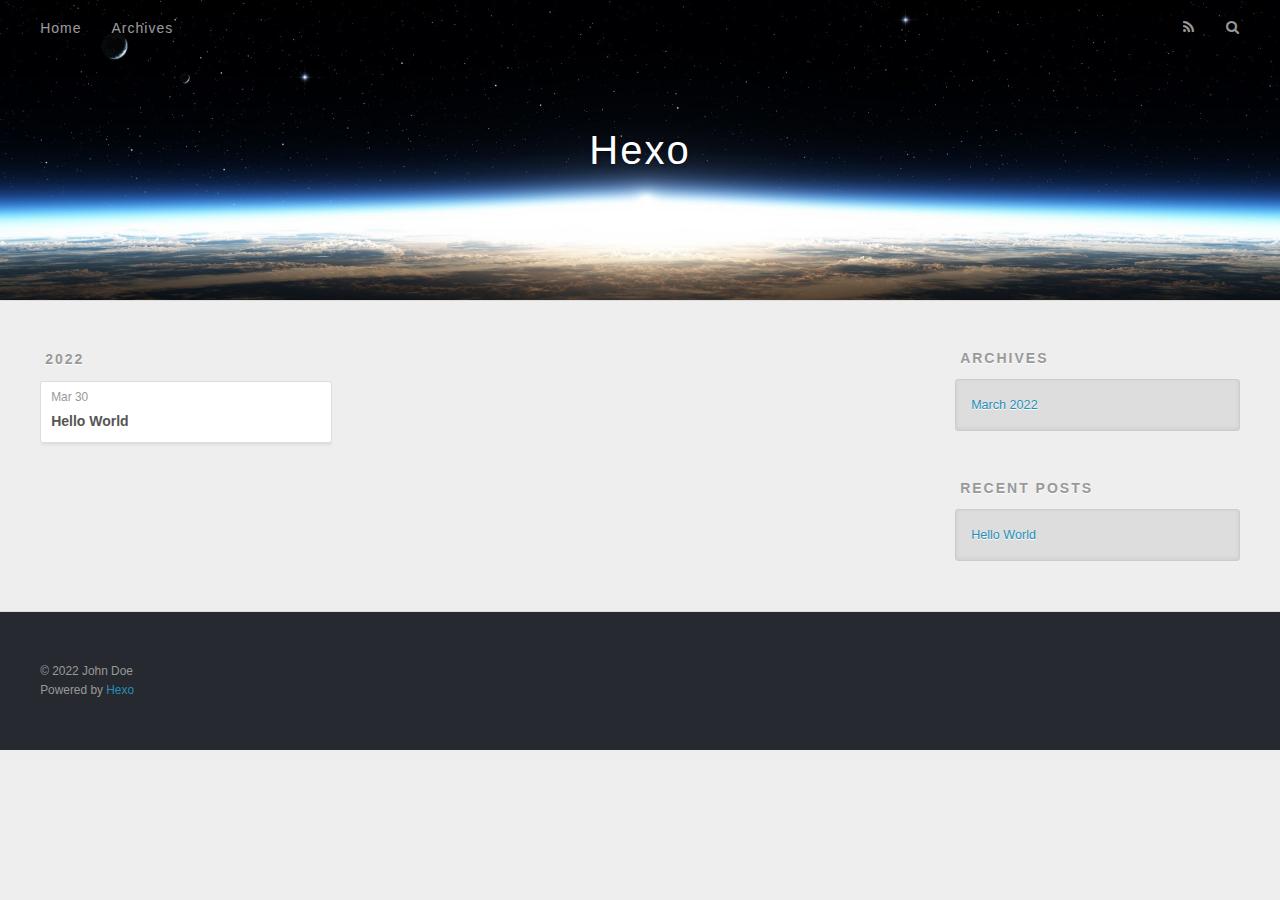
==== archives/index.html @ 767d9e7e "Site updated: 2022-03-30 12:30:06" ====
<!DOCTYPE html>
<html>
<head>
  <meta charset="utf-8">
  

  
  <title>Archives | Hexo</title>
  <meta name="viewport" content="width=device-width, initial-scale=1, maximum-scale=1">
  <meta property="og:type" content="website">
<meta property="og:title" content="Hexo">
<meta property="og:url" content="http://example.com/archives/index.html">
<meta property="og:site_name" content="Hexo">
<meta property="og:locale" content="en_US">
<meta property="article:author" content="John Doe">
<meta name="twitter:card" content="summary">
  
    <link rel="alternate" href="/atom.xml" title="Hexo" type="application/atom+xml">
  
  
    <link rel="icon" href="/favicon.png">
  
  
    <link href="//fonts.googleapis.com/css?family=Source+Code+Pro" rel="stylesheet" type="text/css">
  
  
<link rel="stylesheet" href="/css/style.css">

<meta name="generator" content="Hexo 5.4.1"></head>

<body>
  <div id="container">
    <div id="wrap">
      <header id="header">
  <div id="banner"></div>
  <div id="header-outer" class="outer">
    <div id="header-title" class="inner">
      <h1 id="logo-wrap">
        <a href="/" id="logo">Hexo</a>
      </h1>
      
    </div>
    <div id="header-inner" class="inner">
      <nav id="main-nav">
        <a id="main-nav-toggle" class="nav-icon"></a>
        
          <a class="main-nav-link" href="/">Home</a>
        
          <a class="main-nav-link" href="/archives">Archives</a>
        
      </nav>
      <nav id="sub-nav">
        
          <a id="nav-rss-link" class="nav-icon" href="/atom.xml" title="RSS Feed"></a>
        
        <a id="nav-search-btn" class="nav-icon" title="Search"></a>
      </nav>
      <div id="search-form-wrap">
        <form action="//google.com/search" method="get" accept-charset="UTF-8" class="search-form"><input type="search" name="q" class="search-form-input" placeholder="Search"><button type="submit" class="search-form-submit">&#xF002;</button><input type="hidden" name="sitesearch" value="http://example.com"></form>
      </div>
    </div>
  </div>
</header>
      <div class="outer">
        <section id="main">
  
  
    
    
      
      
      <section class="archives-wrap">
        <div class="archive-year-wrap">
          <a href="/archives/2022" class="archive-year">2022</a>
        </div>
        <div class="archives">
    
    <article class="archive-article archive-type-post">
  <div class="archive-article-inner">
    <header class="archive-article-header">
      <a href="/2022/03/30/hello-world/" class="archive-article-date">
  <time datetime="2022-03-30T04:24:34.563Z" itemprop="datePublished">Mar 30</time>
</a>
      
  
    <h1 itemprop="name">
      <a class="archive-article-title" href="/2022/03/30/hello-world/">Hello World</a>
    </h1>
  

    </header>
  </div>
</article>
  
  
    </div></section>
  


</section>
        
          <aside id="sidebar">
  
    

  
    

  
    
  
    
  <div class="widget-wrap">
    <h3 class="widget-title">Archives</h3>
    <div class="widget">
      <ul class="archive-list"><li class="archive-list-item"><a class="archive-list-link" href="/archives/2022/03/">March 2022</a></li></ul>
    </div>
  </div>


  
    
  <div class="widget-wrap">
    <h3 class="widget-title">Recent Posts</h3>
    <div class="widget">
      <ul>
        
          <li>
            <a href="/2022/03/30/hello-world/">Hello World</a>
          </li>
        
      </ul>
    </div>
  </div>

  
</aside>
        
      </div>
      <footer id="footer">
  
  <div class="outer">
    <div id="footer-info" class="inner">
      &copy; 2022 John Doe<br>
      Powered by <a href="http://hexo.io/" target="_blank">Hexo</a>
    </div>
  </div>
</footer>
    </div>
    <nav id="mobile-nav">
  
    <a href="/" class="mobile-nav-link">Home</a>
  
    <a href="/archives" class="mobile-nav-link">Archives</a>
  
</nav>
    

<script src="//ajax.googleapis.com/ajax/libs/jquery/2.0.3/jquery.min.js"></script>


  
<link rel="stylesheet" href="/fancybox/jquery.fancybox.css">

  
<script src="/fancybox/jquery.fancybox.pack.js"></script>




<script src="/js/script.js"></script>




  </div>
</body>
</html>
---- css/style.css ----
body {
  width: 100%;
}
body:before,
body:after {
  content: "";
  display: table;
}
body:after {
  clear: both;
}
html,
body,
div,
span,
applet,
object,
iframe,
h1,
h2,
h3,
h4,
h5,
h6,
p,
blockquote,
pre,
a,
abbr,
acronym,
address,
big,
cite,
code,
del,
dfn,
em,
img,
ins,
kbd,
q,
s,
samp,
small,
strike,
strong,
sub,
sup,
tt,
var,
dl,
dt,
dd,
ol,
ul,
li,
fieldset,
form,
label,
legend,
table,
caption,
tbody,
tfoot,
thead,
tr,
th,
td {
  margin: 0;
  padding: 0;
  border: 0;
  outline: 0;
  font-weight: inherit;
  font-style: inherit;
  font-family: inherit;
  font-size: 100%;
  vertical-align: baseline;
}
body {
  line-height: 1;
  color: #000;
  background: #fff;
}
ol,
ul {
  list-style: none;
}
table {
  border-collapse: separate;
  border-spacing: 0;
  vertical-align: middle;
}
caption,
th,
td {
  text-align: left;
  font-weight: normal;
  vertical-align: middle;
}
a img {
  border: none;
}
input,
button {
  margin: 0;
  padding: 0;
}
input::-moz-focus-inner,
button::-moz-focus-inner {
  border: 0;
  padding: 0;
}
@font-face {
  font-family: FontAwesome;
  font-style: normal;
  font-weight: normal;
  src: url("fonts/fontawesome-webfont.eot?v=#4.0.3");
  src: url("fonts/fontawesome-webfont.eot?#iefix&v=#4.0.3") format("embedded-opentype"), url("fonts/fontawesome-webfont.woff?v=#4.0.3") format("woff"), url("fonts/fontawesome-webfont.ttf?v=#4.0.3") format("truetype"), url("fonts/fontawesome-webfont.svg#fontawesomeregular?v=#4.0.3") format("svg");
}
html,
body,
#container {
  height: 100%;
}
body {
  background: #eee;
  font: 14px -apple-system, BlinkMacSystemFont, "Segoe UI", "Roboto", "Oxygen", "Ubuntu", "Cantarell", "Fira Sans", "Droid Sans", "Helvetica Neue", sans-serif;
  -webkit-text-size-adjust: 100%;
}
.outer {
  max-width: 1220px;
  margin: 0 auto;
  padding: 0 20px;
}
.outer:before,
.outer:after {
  content: "";
  display: table;
}
.outer:after {
  clear: both;
}
.inner {
  display: inline;
  float: left;
  width: 98.33333333333333%;
  margin: 0 0.833333333333333%;
}
.left,
.alignleft {
  float: left;
}
.right,
.alignright {
  float: right;
}
.clear {
  clear: both;
}
#container {
  position: relative;
}
.mobile-nav-on {
  overflow: hidden;
}
#wrap {
  height: 100%;
  width: 100%;
  position: absolute;
  top: 0;
  left: 0;
  -webkit-transition: 0.2s ease-out;
  -moz-transition: 0.2s ease-out;
  -ms-transition: 0.2s ease-out;
  transition: 0.2s ease-out;
  z-index: 1;
  background: #eee;
}
.mobile-nav-on #wrap {
  left: 280px;
}
@media screen and (min-width: 768px) {
  #main {
    display: inline;
    float: left;
    width: 73.33333333333333%;
    margin: 0 0.833333333333333%;
  }
}
.article-date,
.article-category-link,
.archive-year,
.widget-title {
  text-decoration: none;
  text-transform: uppercase;
  letter-spacing: 2px;
  color: #999;
  margin-bottom: 1em;
  margin-left: 5px;
  line-height: 1em;
  text-shadow: 0 1px #fff;
  font-weight: bold;
}
.article-inner,
.archive-article-inner {
  background: #fff;
  -webkit-box-shadow: 1px 2px 3px #ddd;
  box-shadow: 1px 2px 3px #ddd;
  border: 1px solid #ddd;
  border-radius: 3px;
}
.article-entry h1,
.widget h1 {
  font-size: 2em;
}
.article-entry h2,
.widget h2 {
  font-size: 1.5em;
}
.article-entry h3,
.widget h3 {
  font-size: 1.3em;
}
.article-entry h4,
.widget h4 {
  font-size: 1.2em;
}
.article-entry h5,
.widget h5 {
  font-size: 1em;
}
.article-entry h6,
.widget h6 {
  font-size: 1em;
  color: #999;
}
.article-entry hr,
.widget hr {
  border: 1px dashed #ddd;
}
.article-entry strong,
.widget strong {
  font-weight: bold;
}
.article-entry em,
.widget em,
.article-entry cite,
.widget cite {
  font-style: italic;
}
.article-entry sup,
.widget sup,
.article-entry sub,
.widget sub {
  font-size: 0.75em;
  line-height: 0;
  position: relative;
  vertical-align: baseline;
}
.article-entry sup,
.widget sup {
  top: -0.5em;
}
.article-entry sub,
.widget sub {
  bottom: -0.2em;
}
.article-entry small,
.widget small {
  font-size: 0.85em;
}
.article-entry acronym,
.widget acronym,
.article-entry abbr,
.widget abbr {
  border-bottom: 1px dotted;
}
.article-entry ul,
.widget ul,
.article-entry ol,
.widget ol,
.article-entry dl,
.widget dl {
  margin: 0 20px;
  line-height: 1.6em;
}
.article-entry ul ul,
.widget ul ul,
.article-entry ol ul,
.widget ol ul,
.article-entry ul ol,
.widget ul ol,
.article-entry ol ol,
.widget ol ol {
  margin-top: 0;
  margin-bottom: 0;
}
.article-entry ul,
.widget ul {
  list-style: disc;
}
.article-entry ol,
.widget ol {
  list-style: decimal;
}
.article-entry dt,
.widget dt {
  font-weight: bold;
}
#header {
  height: 300px;
  position: relative;
  border-bottom: 1px solid #ddd;
}
#header:before,
#header:after {
  content: "";
  position: absolute;
  left: 0;
  right: 0;
  height: 40px;
}
#header:before {
  top: 0;
  background: -webkit-linear-gradient(rgba(0,0,0,0.2), transparent);
  background: -moz-linear-gradient(rgba(0,0,0,0.2), transparent);
  background: -ms-linear-gradient(rgba(0,0,0,0.2), transparent);
  background: linear-gradient(rgba(0,0,0,0.2), transparent);
}
#header:after {
  bottom: 0;
  background: -webkit-linear-gradient(transparent, rgba(0,0,0,0.2));
  background: -moz-linear-gradient(transparent, rgba(0,0,0,0.2));
  background: -ms-linear-gradient(transparent, rgba(0,0,0,0.2));
  background: linear-gradient(transparent, rgba(0,0,0,0.2));
}
#header-outer {
  height: 100%;
  position: relative;
}
#header-inner {
  position: relative;
  overflow: hidden;
}
#banner {
  position: absolute;
  top: 0;
  left: 0;
  width: 100%;
  height: 100%;
  background: url("images/banner.jpg") center #000;
  -webkit-background-size: cover;
  -moz-background-size: cover;
  background-size: cover;
  z-index: -1;
}
#header-title {
  text-align: center;
  height: 40px;
  position: absolute;
  top: 50%;
  left: 0;
  margin-top: -20px;
}
#logo,
#subtitle {
  text-decoration: none;
  color: #fff;
  font-weight: 300;
  text-shadow: 0 1px 4px rgba(0,0,0,0.3);
}
#logo {
  font-size: 40px;
  line-height: 40px;
  letter-spacing: 2px;
}
#subtitle {
  font-size: 16px;
  line-height: 16px;
  letter-spacing: 1px;
}
#subtitle-wrap {
  margin-top: 16px;
}
#main-nav {
  float: left;
  margin-left: -15px;
}
.nav-icon,
.main-nav-link {
  float: left;
  color: #fff;
  opacity: 0.6;
  text-decoration: none;
  text-shadow: 0 1px rgba(0,0,0,0.2);
  -webkit-transition: opacity 0.2s;
  -moz-transition: opacity 0.2s;
  -ms-transition: opacity 0.2s;
  transition: opacity 0.2s;
  display: block;
  padding: 20px 15px;
}
.nav-icon:hover,
.main-nav-link:hover {
  opacity: 1;
}
.nav-icon {
  font-family: FontAwesome;
  text-align: center;
  font-size: 14px;
  width: 14px;
  height: 14px;
  padding: 20px 15px;
  position: relative;
  cursor: pointer;
}
.main-nav-link {
  font-weight: 300;
  letter-spacing: 1px;
}
@media screen and (max-width: 479px) {
  .main-nav-link {
    display: none;
  }
}
#main-nav-toggle {
  display: none;
}
#main-nav-toggle:before {
  content: "\f0c9";
}
@media screen and (max-width: 479px) {
  #main-nav-toggle {
    display: block;
  }
}
#sub-nav {
  float: right;
  margin-right: -15px;
}
#nav-rss-link:before {
  content: "\f09e";
}
#nav-search-btn:before {
  content: "\f002";
}
#search-form-wrap {
  position: absolute;
  top: 15px;
  width: 150px;
  height: 30px;
  right: -150px;
  opacity: 0;
  -webkit-transition: 0.2s ease-out;
  -moz-transition: 0.2s ease-out;
  -ms-transition: 0.2s ease-out;
  transition: 0.2s ease-out;
}
#search-form-wrap.on {
  opacity: 1;
  right: 0;
}
@media screen and (max-width: 479px) {
  #search-form-wrap {
    width: 100%;
    right: -100%;
  }
}
.search-form {
  position: absolute;
  top: 0;
  left: 0;
  right: 0;
  background: #fff;
  padding: 5px 15px;
  border-radius: 15px;
  -webkit-box-shadow: 0 0 10px rgba(0,0,0,0.3);
  box-shadow: 0 0 10px rgba(0,0,0,0.3);
}
.search-form-input {
  border: none;
  background: none;
  color: #555;
  width: 100%;
  font: 13px -apple-system, BlinkMacSystemFont, "Segoe UI", "Roboto", "Oxygen", "Ubuntu", "Cantarell", "Fira Sans", "Droid Sans", "Helvetica Neue", sans-serif;
  outline: none;
}
.search-form-input::-webkit-search-results-decoration,
.search-form-input::-webkit-search-cancel-button {
  -webkit-appearance: none;
}
.search-form-submit {
  position: absolute;
  top: 50%;
  right: 10px;
  margin-top: -7px;
  font: 13px FontAwesome;
  border: none;
  background: none;
  color: #bbb;
  cursor: pointer;
}
.search-form-submit:hover,
.search-form-submit:focus {
  color: #777;
}
.article {
  margin: 50px 0;
}
.article-inner {
  overflow: hidden;
}
.article-meta:before,
.article-meta:after {
  content: "";
  display: table;
}
.article-meta:after {
  clear: both;
}
.article-date {
  float: left;
}
.article-category {
  float: left;
  line-height: 1em;
  color: #ccc;
  text-shadow: 0 1px #fff;
  margin-left: 8px;
}
.article-category:before {
  content: "\2022";
}
.article-category-link {
  margin: 0 12px 1em;
}
.article-header {
  padding: 20px 20px 0;
}
.article-title {
  text-decoration: none;
  font-size: 2em;
  font-weight: bold;
  color: #555;
  line-height: 1.1em;
  -webkit-transition: color 0.2s;
  -moz-transition: color 0.2s;
  -ms-transition: color 0.2s;
  transition: color 0.2s;
}
a.article-title:hover {
  color: #258fb8;
}
.article-entry {
  color: #555;
  padding: 0 20px;
}
.article-entry:before,
.article-entry:after {
  content: "";
  display: table;
}
.article-entry:after {
  clear: both;
}
.article-entry p,
.article-entry table {
  line-height: 1.6em;
  margin: 1.6em 0;
}
.article-entry h1,
.article-entry h2,
.article-entry h3,
.article-entry h4,
.article-entry h5,
.article-entry h6 {
  font-weight: bold;
}
.article-entry h1,
.article-entry h2,
.article-entry h3,
.article-entry h4,
.article-entry h5,
.article-entry h6 {
  line-height: 1.1em;
  margin: 1.1em 0;
}
.article-entry a {
  color: #258fb8;
  text-decoration: none;
}
.article-entry a:hover {
  text-decoration: underline;
}
.article-entry ul,
.article-entry ol,
.article-entry dl {
  margin-top: 1.6em;
  margin-bottom: 1.6em;
}
.article-entry img,
.article-entry video {
  max-width: 100%;
  height: auto;
  display: block;
  margin: auto;
}
.article-entry iframe {
  border: none;
}
.article-entry table {
  width: 100%;
  border-collapse: collapse;
  border-spacing: 0;
}
.article-entry th {
  font-weight: bold;
  border-bottom: 3px solid #ddd;
  padding-bottom: 0.5em;
}
.article-entry td {
  border-bottom: 1px solid #ddd;
  padding: 10px 0;
}
.article-entry blockquote {
  font-family: Georgia, "Times New Roman", serif;
  font-size: 1.4em;
  margin: 1.6em 20px;
  text-align: center;
}
.article-entry blockquote footer {
  font-size: 14px;
  margin: 1.6em 0;
  font-family: -apple-system, BlinkMacSystemFont, "Segoe UI", "Roboto", "Oxygen", "Ubuntu", "Cantarell", "Fira Sans", "Droid Sans", "Helvetica Neue", sans-serif;
}
.article-entry blockquote footer cite:before {
  content: "—";
  padding: 0 0.5em;
}
.article-entry .pullquote {
  text-align: left;
  width: 45%;
  margin: 0;
}
.article-entry .pullquote.left {
  margin-left: 0.5em;
  margin-right: 1em;
}
.article-entry .pullquote.right {
  margin-right: 0.5em;
  margin-left: 1em;
}
.article-entry .caption {
  color: #999;
  display: block;
  font-size: 0.9em;
  margin-top: 0.5em;
  position: relative;
  text-align: center;
}
.article-entry .video-container {
  position: relative;
  padding-top: 56.25%;
  height: 0;
  overflow: hidden;
}
.article-entry .video-container iframe,
.article-entry .video-container object,
.article-entry .video-container embed {
  position: absolute;
  top: 0;
  left: 0;
  width: 100%;
  height: 100%;
  margin-top: 0;
}
.article-more-link a {
  display: inline-block;
  line-height: 1em;
  padding: 6px 15px;
  border-radius: 15px;
  background: #eee;
  color: #999;
  text-shadow: 0 1px #fff;
  text-decoration: none;
}
.article-more-link a:hover {
  background: #258fb8;
  color: #fff;
  text-decoration: none;
  text-shadow: 0 1px #1e7293;
}
.article-footer {
  font-size: 0.85em;
  line-height: 1.6em;
  border-top: 1px solid #ddd;
  padding-top: 1.6em;
  margin: 0 20px 20px;
}
.article-footer:before,
.article-footer:after {
  content: "";
  display: table;
}
.article-footer:after {
  clear: both;
}
.article-footer a {
  color: #999;
  text-decoration: none;
}
.article-footer a:hover {
  color: #555;
}
.article-tag-list-item {
  float: left;
  margin-right: 10px;
}
.article-tag-list-link:before {
  content: "#";
}
.article-comment-link {
  float: right;
}
.article-comment-link:before {
  content: "\f075";
  font-family: FontAwesome;
  padding-right: 8px;
}
.article-share-link {
  cursor: pointer;
  float: right;
  margin-left: 20px;
}
.article-share-link:before {
  content: "\f064";
  font-family: FontAwesome;
  padding-right: 6px;
}
#article-nav {
  position: relative;
}
#article-nav:before,
#article-nav:after {
  content: "";
  display: table;
}
#article-nav:after {
  clear: both;
}
@media screen and (min-width: 768px) {
  #article-nav {
    margin: 50px 0;
  }
  #article-nav:before {
    width: 8px;
    height: 8px;
    position: absolute;
    top: 50%;
    left: 50%;
    margin-top: -4px;
    margin-left: -4px;
    content: "";
    border-radius: 50%;
    background: #ddd;
    -webkit-box-shadow: 0 1px 2px #fff;
    box-shadow: 0 1px 2px #fff;
  }
}
.article-nav-link-wrap {
  text-decoration: none;
  text-shadow: 0 1px #fff;
  color: #999;
  -webkit-box-sizing: border-box;
  -moz-box-sizing: border-box;
  box-sizing: border-box;
  margin-top: 50px;
  text-align: center;
  display: block;
}
.article-nav-link-wrap:hover {
  color: #555;
}
@media screen and (min-width: 768px) {
  .article-nav-link-wrap {
    width: 50%;
    margin-top: 0;
  }
}
@media screen and (min-width: 768px) {
  #article-nav-newer {
    float: left;
    text-align: right;
    padding-right: 20px;
  }
}
@media screen and (min-width: 768px) {
  #article-nav-older {
    float: right;
    text-align: left;
    padding-left: 20px;
  }
}
.article-nav-caption {
  text-transform: uppercase;
  letter-spacing: 2px;
  color: #ddd;
  line-height: 1em;
  font-weight: bold;
}
#article-nav-newer .article-nav-caption {
  margin-right: -2px;
}
.article-nav-title {
  font-size: 0.85em;
  line-height: 1.6em;
  margin-top: 0.5em;
}
.article-share-box {
  position: absolute;
  display: none;
  background: #fff;
  -webkit-box-shadow: 1px 2px 10px rgba(0,0,0,0.2);
  box-shadow: 1px 2px 10px rgba(0,0,0,0.2);
  border-radius: 3px;
  margin-left: -145px;
  overflow: hidden;
  z-index: 1;
}
.article-share-box.on {
  display: block;
}
.article-share-input {
  width: 100%;
  background: none;
  -webkit-box-sizing: border-box;
  -moz-box-sizing: border-box;
  box-sizing: border-box;
  font: 14px -apple-system, BlinkMacSystemFont, "Segoe UI", "Roboto", "Oxygen", "Ubuntu", "Cantarell", "Fira Sans", "Droid Sans", "Helvetica Neue", sans-serif;
  padding: 0 15px;
  color: #555;
  outline: none;
  border: 1px solid #ddd;
  border-radius: 3px 3px 0 0;
  height: 36px;
  line-height: 36px;
}
.article-share-links {
  background: #eee;
}
.article-share-links:before,
.article-share-links:after {
  content: "";
  display: table;
}
.article-share-links:after {
  clear: both;
}
.article-share-twitter,
.article-share-facebook,
.article-share-pinterest,
.article-share-google {
  width: 50px;
  height: 36px;
  display: block;
  float: left;
  position: relative;
  color: #999;
  text-shadow: 0 1px #fff;
}
.article-share-twitter:before,
.article-share-facebook:before,
.article-share-pinterest:before,
.article-share-google:before {
  font-size: 20px;
  font-family: FontAwesome;
  width: 20px;
  height: 20px;
  position: absolute;
  top: 50%;
  left: 50%;
  margin-top: -10px;
  margin-left: -10px;
  text-align: center;
}
.article-share-twitter:hover,
.article-share-facebook:hover,
.article-share-pinterest:hover,
.article-share-google:hover {
  color: #fff;
}
.article-share-twitter:before {
  content: "\f099";
}
.article-share-twitter:hover {
  background: #00aced;
  text-shadow: 0 1px #008abe;
}
.article-share-facebook:before {
  content: "\f09a";
}
.article-share-facebook:hover {
  background: #3b5998;
  text-shadow: 0 1px #2f477a;
}
.article-share-pinterest:before {
  content: "\f0d2";
}
.article-share-pinterest:hover {
  background: #cb2027;
  text-shadow: 0 1px #a21a1f;
}
.article-share-google:before {
  content: "\f0d5";
}
.article-share-google:hover {
  background: #dd4b39;
  text-shadow: 0 1px #be3221;
}
.article-gallery {
  background: #000;
  position: relative;
}
.article-gallery-photos {
  position: relative;
  overflow: hidden;
}
.article-gallery-img {
  display: none;
  max-width: 100%;
}
.article-gallery-img:first-child {
  display: block;
}
.article-gallery-img.loaded {
  position: absolute;
  display: block;
}
.article-gallery-img img {
  display: block;
  max-width: 100%;
  margin: 0 auto;
}
#comments {
  background: #fff;
  -webkit-box-shadow: 1px 2px 3px #ddd;
  box-shadow: 1px 2px 3px #ddd;
  padding: 20px;
  border: 1px solid #ddd;
  border-radius: 3px;
  margin: 50px 0;
}
#comments a {
  color: #258fb8;
}
.archives-wrap {
  margin: 50px 0;
}
.archives:before,
.archives:after {
  content: "";
  display: table;
}
.archives:after {
  clear: both;
}
.archive-year-wrap {
  margin-bottom: 1em;
}
.archives {
  -webkit-column-gap: 10px;
  -moz-column-gap: 10px;
  column-gap: 10px;
}
@media screen and (min-width: 480px) and (max-width: 767px) {
  .archives {
    -webkit-column-count: 2;
    -moz-column-count: 2;
    column-count: 2;
  }
}
@media screen and (min-width: 768px) {
  .archives {
    -webkit-column-count: 3;
    -moz-column-count: 3;
    column-count: 3;
  }
}
.archive-article {
  -webkit-column-break-inside: avoid;
  page-break-inside: avoid;
  overflow: hidden;
  break-inside: avoid-column;
}
.archive-article-inner {
  padding: 10px;
  margin-bottom: 15px;
}
.archive-article-title {
  text-decoration: none;
  font-weight: bold;
  color: #555;
  -webkit-transition: color 0.2s;
  -moz-transition: color 0.2s;
  -ms-transition: color 0.2s;
  transition: color 0.2s;
  line-height: 1.6em;
}
.archive-article-title:hover {
  color: #258fb8;
}
.archive-article-footer {
  margin-top: 1em;
}
.archive-article-date {
  color: #999;
  text-decoration: none;
  font-size: 0.85em;
  line-height: 1em;
  margin-bottom: 0.5em;
  display: block;
}
#page-nav {
  margin: 50px auto;
  background: #fff;
  -webkit-box-shadow: 1px 2px 3px #ddd;
  box-shadow: 1px 2px 3px #ddd;
  border: 1px solid #ddd;
  border-radius: 3px;
  text-align: center;
  color: #999;
  overflow: hidden;
}
#page-nav:before,
#page-nav:after {
  content: "";
  display: table;
}
#page-nav:after {
  clear: both;
}
#page-nav a,
#page-nav span {
  padding: 10px 20px;
  line-height: 1;
  height: 2ex;
}
#page-nav a {
  color: #999;
  text-decoration: none;
}
#page-nav a:hover {
  background: #999;
  color: #fff;
}
#page-nav .prev {
  float: left;
}
#page-nav .next {
  float: right;
}
#page-nav .page-number {
  display: inline-block;
}
@media screen and (max-width: 479px) {
  #page-nav .page-number {
    display: none;
  }
}
#page-nav .current {
  color: #555;
  font-weight: bold;
}
#page-nav .space {
  color: #ddd;
}
#footer {
  background: #262a30;
  padding: 50px 0;
  border-top: 1px solid #ddd;
  color: #999;
}
#footer a {
  color: #258fb8;
  text-decoration: none;
}
#footer a:hover {
  text-decoration: underline;
}
#footer-info {
  line-height: 1.6em;
  font-size: 0.85em;
}
.article-entry pre,
.article-entry .highlight {
  background: #2d2d2d;
  margin: 0 -20px;
  padding: 15px 20px;
  border-style: solid;
  border-color: #ddd;
  border-width: 1px 0;
  overflow: auto;
  color: #ccc;
  line-height: 22.400000000000002px;
}
.article-entry .highlight .gutter pre,
.article-entry .gist .gist-file .gist-data .line-numbers {
  color: #666;
  font-size: 0.85em;
}
.article-entry pre,
.article-entry code {
  font-family: "Source Code Pro", Consolas, Monaco, Menlo, Consolas, monospace;
}
.article-entry code {
  background: #eee;
  text-shadow: 0 1px #fff;
  padding: 0 0.3em;
}
.article-entry pre code {
  background: none;
  text-shadow: none;
  padding: 0;
}
.article-entry .highlight pre {
  border: none;
  margin: 0;
  padding: 0;
}
.article-entry .highlight table {
  margin: 0;
  width: auto;
}
.article-entry .highlight td {
  border: none;
  padding: 0;
}
.article-entry .highlight figcaption {
  font-size: 0.85em;
  color: #999;
  line-height: 1em;
  margin-bottom: 1em;
}
.article-entry .highlight figcaption:before,
.article-entry .highlight figcaption:after {
  content: "";
  display: table;
}
.article-entry .highlight figcaption:after {
  clear: both;
}
.article-entry .highlight figcaption a {
  float: right;
}
.article-entry .highlight .gutter pre {
  text-align: right;
  padding-right: 20px;
}
.article-entry .highlight .line {
  height: 22.400000000000002px;
}
.article-entry .highlight .line.marked {
  background: #515151;
}
.article-entry .gist {
  margin: 0 -20px;
  border-style: solid;
  border-color: #ddd;
  border-width: 1px 0;
  background: #2d2d2d;
  padding: 15px 20px 15px 0;
}
.article-entry .gist .gist-file {
  border: none;
  font-family: "Source Code Pro", Consolas, Monaco, Menlo, Consolas, monospace;
  margin: 0;
}
.article-entry .gist .gist-file .gist-data {
  background: none;
  border: none;
}
.article-entry .gist .gist-file .gist-data .line-numbers {
  background: none;
  border: none;
  padding: 0 20px 0 0;
}
.article-entry .gist .gist-file .gist-data .line-data {
  padding: 0 !important;
}
.article-entry .gist .gist-file .highlight {
  margin: 0;
  padding: 0;
  border: none;
}
.article-entry .gist .gist-file .gist-meta {
  background: #2d2d2d;
  color: #999;
  font: 0.85em -apple-system, BlinkMacSystemFont, "Segoe UI", "Roboto", "Oxygen", "Ubuntu", "Cantarell", "Fira Sans", "Droid Sans", "Helvetica Neue", sans-serif;
  text-shadow: 0 0;
  padding: 0;
  margin-top: 1em;
  margin-left: 20px;
}
.article-entry .gist .gist-file .gist-meta a {
  color: #258fb8;
  font-weight: normal;
}
.article-entry .gist .gist-file .gist-meta a:hover {
  text-decoration: underline;
}
pre .comment,
pre .title {
  color: #999;
}
pre .variable,
pre .attribute,
pre .tag,
pre .regexp,
pre .ruby .constant,
pre .xml .tag .title,
pre .xml .pi,
pre .xml .doctype,
pre .html .doctype,
pre .css .id,
pre .css .class,
pre .css .pseudo {
  color: #f2777a;
}
pre .number,
pre .preprocessor,
pre .built_in,
pre .literal,
pre .params,
pre .constant {
  color: #f99157;
}
pre .class,
pre .ruby .class .title,
pre .css .rules .attribute {
  color: #9c9;
}
pre .string,
pre .value,
pre .inheritance,
pre .header,
pre .ruby .symbol,
pre .xml .cdata {
  color: #9c9;
}
pre .css .hexcolor {
  color: #6cc;
}
pre .function,
pre .python .decorator,
pre .python .title,
pre .ruby .function .title,
pre .ruby .title .keyword,
pre .perl .sub,
pre .javascript .title,
pre .coffeescript .title {
  color: #69c;
}
pre .keyword,
pre .javascript .function {
  color: #c9c;
}
@media screen and (max-width: 479px) {
  #mobile-nav {
    position: absolute;
    top: 0;
    left: 0;
    width: 280px;
    height: 100%;
    background: #191919;
    border-right: 1px solid #fff;
  }
}
@media screen and (max-width: 479px) {
  .mobile-nav-link {
    display: block;
    color: #999;
    text-decoration: none;
    padding: 15px 20px;
    font-weight: bold;
  }
  .mobile-nav-link:hover {
    color: #fff;
  }
}
@media screen and (min-width: 768px) {
  #sidebar {
    display: inline;
    float: left;
    width: 23.333333333333332%;
    margin: 0 0.833333333333333%;
  }
}
.widget-wrap {
  margin: 50px 0;
}
.widget {
  color: #777;
  text-shadow: 0 1px #fff;
  background: #ddd;
  -webkit-box-shadow: 0 -1px 4px #ccc inset;
  box-shadow: 0 -1px 4px #ccc inset;
  border: 1px solid #ccc;
  padding: 15px;
  border-radius: 3px;
}
.widget a {
  color: #258fb8;
  text-decoration: none;
}
.widget a:hover {
  text-decoration: underline;
}
.widget ul ul,
.widget ol ul,
.widget dl ul,
.widget ul ol,
.widget ol ol,
.widget dl ol,
.widget ul dl,
.widget ol dl,
.widget dl dl {
  margin-left: 15px;
  list-style: disc;
}
.widget {
  line-height: 1.6em;
  word-wrap: break-word;
  font-size: 0.9em;
}
.widget ul,
.widget ol {
  list-style: none;
  margin: 0;
}
.widget ul ul,
.widget ol ul,
.widget ul ol,
.widget ol ol {
  margin: 0 20px;
}
.widget ul ul,
.widget ol ul {
  list-style: disc;
}
.widget ul ol,
.widget ol ol {
  list-style: decimal;
}
.category-list-count,
.tag-list-count,
.archive-list-count {
  padding-left: 5px;
  color: #999;
  font-size: 0.85em;
}
.category-list-count:before,
.tag-list-count:before,
.archive-list-count:before {
  content: "(";
}
.category-list-count:after,
.tag-list-count:after,
.archive-list-count:after {
  content: ")";
}
.tagcloud a {
  margin-right: 5px;
  display: inline-block;
}
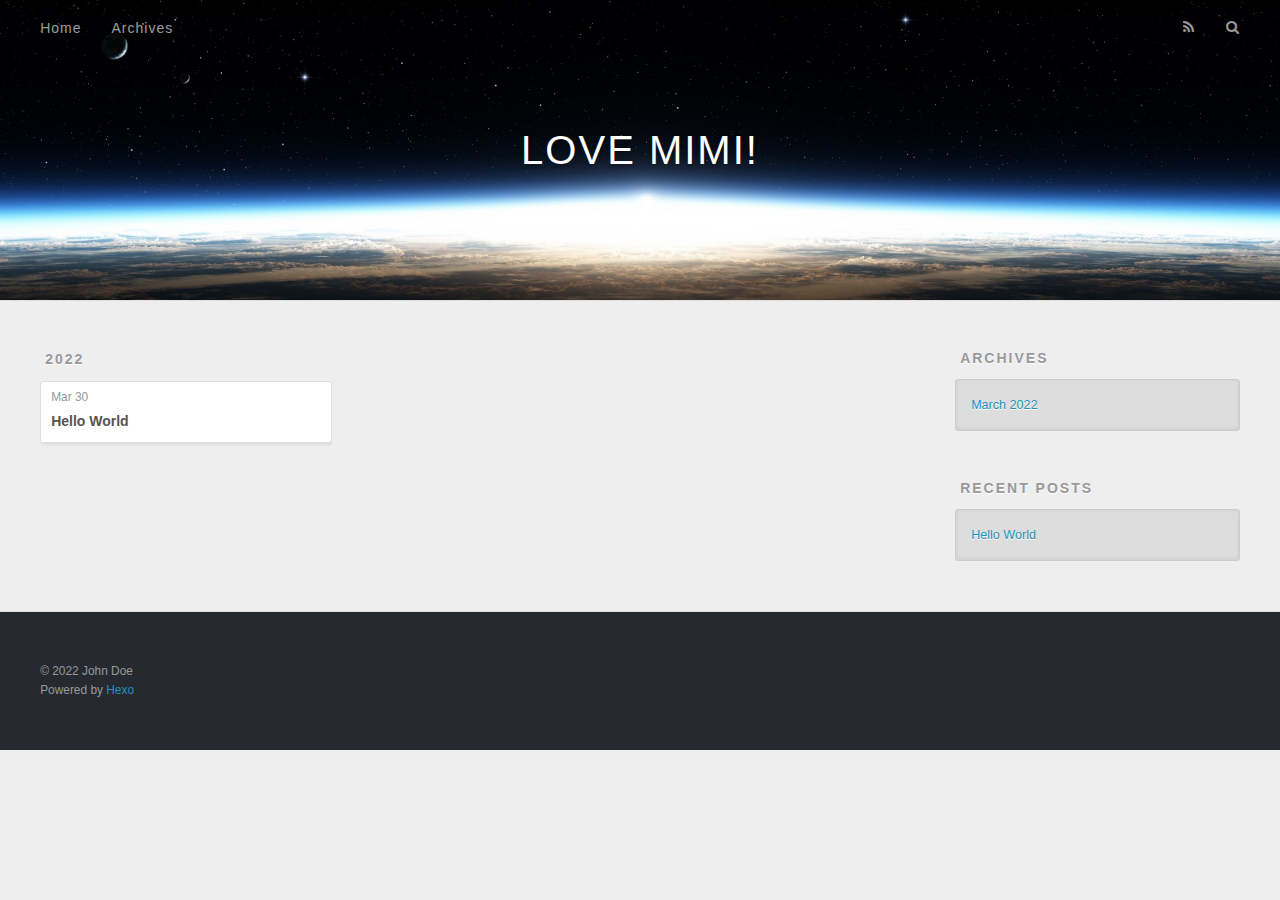
==== commit 42e53628: "Site updated: 2022-03-30 12:33:06" ====
--- a/archives/index.html
+++ b/archives/index.html
@@ -5,17 +5,17 @@
   
 
   
-  <title>Archives | Hexo</title>
+  <title>Archives | LOVE MIMI!</title>
   <meta name="viewport" content="width=device-width, initial-scale=1, maximum-scale=1">
   <meta property="og:type" content="website">
-<meta property="og:title" content="Hexo">
+<meta property="og:title" content="LOVE MIMI!">
 <meta property="og:url" content="http://example.com/archives/index.html">
-<meta property="og:site_name" content="Hexo">
+<meta property="og:site_name" content="LOVE MIMI!">
 <meta property="og:locale" content="en_US">
 <meta property="article:author" content="John Doe">
 <meta name="twitter:card" content="summary">
   
-    <link rel="alternate" href="/atom.xml" title="Hexo" type="application/atom+xml">
+    <link rel="alternate" href="/atom.xml" title="LOVE MIMI!" type="application/atom+xml">
   
   
     <link rel="icon" href="/favicon.png">
@@ -36,7 +36,7 @@
   <div id="header-outer" class="outer">
     <div id="header-title" class="inner">
       <h1 id="logo-wrap">
-        <a href="/" id="logo">Hexo</a>
+        <a href="/" id="logo">LOVE MIMI!</a>
       </h1>
       
     </div>
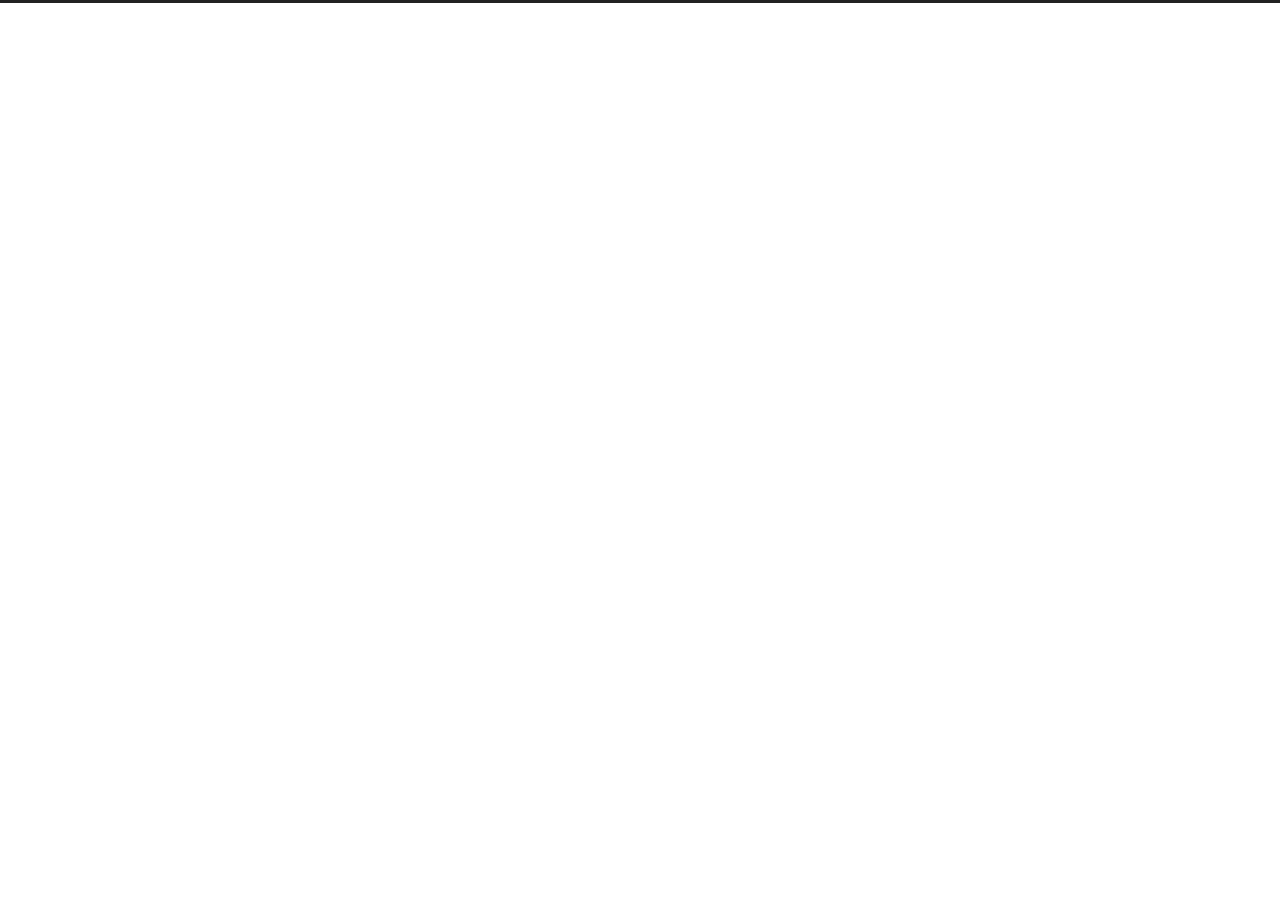
==== commit 71fcea72: "Site updated: 2022-04-01 10:16:51" ====
--- a/archives/index.html
+++ b/archives/index.html
@@ -1,178 +1,230 @@
 <!DOCTYPE html>
-<html>
+<html lang="en">
 <head>
-  <meta charset="utf-8">
-  
-
-  
-  <title>Archives | LOVE MIMI!</title>
-  <meta name="viewport" content="width=device-width, initial-scale=1, maximum-scale=1">
-  <meta property="og:type" content="website">
-<meta property="og:title" content="LOVE MIMI!">
+  <meta charset="UTF-8">
+<meta name="viewport" content="width=device-width">
+<meta name="theme-color" content="#222"><meta name="generator" content="Hexo 5.4.1">
+
+
+  <link rel="apple-touch-icon" sizes="180x180" href="/images/apple-touch-icon-next.png">
+  <link rel="icon" type="image/png" sizes="32x32" href="/images/favicon-32x32-next.png">
+  <link rel="icon" type="image/png" sizes="16x16" href="/images/favicon-16x16-next.png">
+  <link rel="mask-icon" href="/images/logo.svg" color="#222">
+
+<link rel="stylesheet" href="/css/main.css">
+
+
+
+<link rel="stylesheet" href="https://cdn.jsdelivr.net/npm/@fortawesome/fontawesome-free@6.0.0/css/all.min.css" integrity="sha256-jTIdiMuX/e3DGJUGwl3pKSxuc6YOuqtJYkM0bGQESA4=" crossorigin="anonymous">
+  <link rel="stylesheet" href="https://cdn.jsdelivr.net/npm/animate.css@3.1.1/animate.min.css" integrity="sha256-PR7ttpcvz8qrF57fur/yAx1qXMFJeJFiA6pSzWi0OIE=" crossorigin="anonymous">
+
+<script class="next-config" data-name="main" type="application/json">{"hostname":"example.com","root":"/","images":"/images","scheme":"Muse","darkmode":false,"version":"8.10.1","exturl":false,"sidebar":{"position":"left","display":"post","padding":18,"offset":12},"copycode":false,"bookmark":{"enable":false,"color":"#222","save":"auto"},"mediumzoom":false,"lazyload":false,"pangu":false,"comments":{"style":"tabs","active":null,"storage":true,"lazyload":false,"nav":null},"stickytabs":false,"motion":{"enable":true,"async":false,"transition":{"post_block":"fadeIn","post_header":"fadeInDown","post_body":"fadeInDown","coll_header":"fadeInLeft","sidebar":"fadeInUp"}},"prism":false,"i18n":{"placeholder":"Searching...","empty":"We didn't find any results for the search: ${query}","hits_time":"${hits} results found in ${time} ms","hits":"${hits} results found"}}</script><script src="/js/config.js"></script>
+
+    <meta property="og:type" content="website">
+<meta property="og:title" content="Introduction">
 <meta property="og:url" content="http://example.com/archives/index.html">
-<meta property="og:site_name" content="LOVE MIMI!">
+<meta property="og:site_name" content="Introduction">
 <meta property="og:locale" content="en_US">
-<meta property="article:author" content="John Doe">
+<meta property="article:author" content="Haonan An">
 <meta name="twitter:card" content="summary">
-  
-    <link rel="alternate" href="/atom.xml" title="LOVE MIMI!" type="application/atom+xml">
-  
-  
-    <link rel="icon" href="/favicon.png">
-  
-  
-    <link href="//fonts.googleapis.com/css?family=Source+Code+Pro" rel="stylesheet" type="text/css">
-  
-  
-<link rel="stylesheet" href="/css/style.css">
-
-<meta name="generator" content="Hexo 5.4.1"></head>
-
-<body>
-  <div id="container">
-    <div id="wrap">
-      <header id="header">
-  <div id="banner"></div>
-  <div id="header-outer" class="outer">
-    <div id="header-title" class="inner">
-      <h1 id="logo-wrap">
-        <a href="/" id="logo">LOVE MIMI!</a>
-      </h1>
+
+
+<link rel="canonical" href="http://example.com/archives/">
+
+
+
+<script class="next-config" data-name="page" type="application/json">{"sidebar":"","isHome":false,"isPost":false,"lang":"en","comments":"","permalink":"","path":"archives/index.html","title":""}</script>
+
+<script class="next-config" data-name="calendar" type="application/json">""</script>
+<title>Archive | Introduction</title>
+  
+
+
+
+
+
+  <noscript>
+    <link rel="stylesheet" href="/css/noscript.css">
+  </noscript>
+</head>
+
+<body itemscope itemtype="http://schema.org/WebPage" class="use-motion">
+  <div class="headband"></div>
+
+  <main class="main">
+    <header class="header" itemscope itemtype="http://schema.org/WPHeader">
+      <div class="header-inner"><div class="site-brand-container">
+  <div class="site-nav-toggle">
+    <div class="toggle" aria-label="Toggle navigation bar" role="button">
+    </div>
+  </div>
+
+  <div class="site-meta">
+
+    <a href="/" class="brand" rel="start">
+      <i class="logo-line"></i>
+      <h1 class="site-title">Introduction</h1>
+      <i class="logo-line"></i>
+    </a>
+  </div>
+
+  <div class="site-nav-right">
+    <div class="toggle popup-trigger">
+    </div>
+  </div>
+</div>
+
+
+
+
+
+
+
+</div>
+        
+  
+  <div class="toggle sidebar-toggle" role="button">
+    <span class="toggle-line"></span>
+    <span class="toggle-line"></span>
+    <span class="toggle-line"></span>
+  </div>
+
+  <aside class="sidebar">
+
+    <div class="sidebar-inner sidebar-overview-active">
+      <ul class="sidebar-nav">
+        <li class="sidebar-nav-toc">
+          Table of Contents
+        </li>
+        <li class="sidebar-nav-overview">
+          Overview
+        </li>
+      </ul>
+
+      <div class="sidebar-panel-container">
+        <!--noindex-->
+        <div class="post-toc-wrap sidebar-panel">
+        </div>
+        <!--/noindex-->
+
+        <div class="site-overview-wrap sidebar-panel">
+          <div class="site-author site-overview-item animated" itemprop="author" itemscope itemtype="http://schema.org/Person">
+  <p class="site-author-name" itemprop="name">Haonan An</p>
+  <div class="site-description" itemprop="description"></div>
+</div>
+<div class="site-state-wrap site-overview-item animated">
+  <nav class="site-state">
+      <div class="site-state-item site-state-posts">
+        <a href="/archives/">
+          <span class="site-state-item-count">1</span>
+          <span class="site-state-item-name">posts</span>
+        </a>
+      </div>
+  </nav>
+</div>
+
+
+
+        </div>
+      </div>
+    </div>
+  </aside>
+  <div class="sidebar-dimmer"></div>
+
+
+    </header>
+
+    
+  <div class="back-to-top" role="button" aria-label="Back to top">
+    <i class="fa fa-arrow-up"></i>
+    <span>0%</span>
+  </div>
+
+<noscript>
+  <div class="noscript-warning">Theme NexT works best with JavaScript enabled</div>
+</noscript>
+
+
+    <div class="main-inner archive posts-collapse">
+
+
+  
+  
+  
+  <div class="post-block">
+    <div class="post-content">
+      <div class="collection-title">
+        <span class="collection-header">Um..! 1 post. Keep on posting.</span>
+      </div>
+
       
-    </div>
-    <div id="header-inner" class="inner">
-      <nav id="main-nav">
-        <a id="main-nav-toggle" class="nav-icon"></a>
-        
-          <a class="main-nav-link" href="/">Home</a>
-        
-          <a class="main-nav-link" href="/archives">Archives</a>
-        
-      </nav>
-      <nav id="sub-nav">
-        
-          <a id="nav-rss-link" class="nav-icon" href="/atom.xml" title="RSS Feed"></a>
-        
-        <a id="nav-search-btn" class="nav-icon" title="Search"></a>
-      </nav>
-      <div id="search-form-wrap">
-        <form action="//google.com/search" method="get" accept-charset="UTF-8" class="search-form"><input type="search" name="q" class="search-form-input" placeholder="Search"><button type="submit" class="search-form-submit">&#xF002;</button><input type="hidden" name="sitesearch" value="http://example.com"></form>
-      </div>
-    </div>
-  </div>
-</header>
-      <div class="outer">
-        <section id="main">
-  
-  
-    
-    
+    <div class="collection-year">
+      <span class="collection-header">2022</span>
+    </div>
+
+  <article itemscope itemtype="http://schema.org/Article">
+    <header class="post-header">
+      <div class="post-meta-container">
+        <time itemprop="dateCreated"
+              datetime="2022-03-30T12:24:34+08:00"
+              content="2022-03-30">
+          03-30
+        </time>
+      </div>
+
+      <div class="post-title">
+          <a class="post-title-link" href="/2022/03/30/hello-world/" itemprop="url">
+            <span itemprop="name">Hello World</span>
+          </a>
+      </div>
+
       
-      
-      <section class="archives-wrap">
-        <div class="archive-year-wrap">
-          <a href="/archives/2022" class="archive-year">2022</a>
-        </div>
-        <div class="archives">
-    
-    <article class="archive-article archive-type-post">
-  <div class="archive-article-inner">
-    <header class="archive-article-header">
-      <a href="/2022/03/30/hello-world/" class="archive-article-date">
-  <time datetime="2022-03-30T04:24:34.563Z" itemprop="datePublished">Mar 30</time>
-</a>
-      
-  
-    <h1 itemprop="name">
-      <a class="archive-article-title" href="/2022/03/30/hello-world/">Hello World</a>
-    </h1>
-  
-
     </header>
-  </div>
-</article>
-  
-  
-    </div></section>
-  
-
-
-</section>
-        
-          <aside id="sidebar">
-  
-    
-
-  
-    
-
-  
-    
-  
-    
-  <div class="widget-wrap">
-    <h3 class="widget-title">Archives</h3>
-    <div class="widget">
-      <ul class="archive-list"><li class="archive-list-item"><a class="archive-list-link" href="/archives/2022/03/">March 2022</a></li></ul>
-    </div>
-  </div>
-
-
-  
-    
-  <div class="widget-wrap">
-    <h3 class="widget-title">Recent Posts</h3>
-    <div class="widget">
-      <ul>
-        
-          <li>
-            <a href="/2022/03/30/hello-world/">Hello World</a>
-          </li>
-        
-      </ul>
-    </div>
-  </div>
-
-  
-</aside>
-        
-      </div>
-      <footer id="footer">
-  
-  <div class="outer">
-    <div id="footer-info" class="inner">
-      &copy; 2022 John Doe<br>
-      Powered by <a href="http://hexo.io/" target="_blank">Hexo</a>
-    </div>
-  </div>
-</footer>
-    </div>
-    <nav id="mobile-nav">
-  
-    <a href="/" class="mobile-nav-link">Home</a>
-  
-    <a href="/archives" class="mobile-nav-link">Archives</a>
-  
-</nav>
-    
-
-<script src="//ajax.googleapis.com/ajax/libs/jquery/2.0.3/jquery.min.js"></script>
-
-
-  
-<link rel="stylesheet" href="/fancybox/jquery.fancybox.css">
-
-  
-<script src="/fancybox/jquery.fancybox.pack.js"></script>
-
-
-
-
-<script src="/js/script.js"></script>
-
-
-
-
-  </div>
+  </article>
+
+
+    </div>
+  </div>
+  
+  
+  
+
+</div>
+  </main>
+
+  <footer class="footer">
+    <div class="footer-inner">
+
+
+<div class="copyright">
+  &copy; 
+  <span itemprop="copyrightYear">2022</span>
+  <span class="with-love">
+    <i class="fa fa-heart"></i>
+  </span>
+  <span class="author" itemprop="copyrightHolder">Haonan An</span>
+</div>
+  <div class="powered-by">Powered by <a href="https://hexo.io/" rel="noopener" target="_blank">Hexo</a> & <a href="https://theme-next.js.org/muse/" rel="noopener" target="_blank">NexT.Muse</a>
+  </div>
+
+    </div>
+  </footer>
+
+  
+  <script src="https://cdn.jsdelivr.net/npm/animejs@3.2.1/lib/anime.min.js" integrity="sha256-XL2inqUJaslATFnHdJOi9GfQ60on8Wx1C2H8DYiN1xY=" crossorigin="anonymous"></script>
+<script src="/js/comments.js"></script><script src="/js/utils.js"></script><script src="/js/motion.js"></script><script src="/js/schemes/muse.js"></script><script src="/js/next-boot.js"></script>
+
+  
+
+
+
+
+
+  
+
+
+
+
+
 </body>
-</html>+</html>
--- a/css/main.css
+++ b/css/main.css
@@ -0,0 +1,2548 @@
+:root {
+  --body-bg-color: #fff;
+  --content-bg-color: #fff;
+  --card-bg-color: #f5f5f5;
+  --text-color: #555;
+  --blockquote-color: #666;
+  --link-color: #555;
+  --link-hover-color: #222;
+  --brand-color: #fff;
+  --brand-hover-color: #fff;
+  --table-row-odd-bg-color: #f9f9f9;
+  --table-row-hover-bg-color: #f5f5f5;
+  --menu-item-bg-color: #f5f5f5;
+  --theme-color: #222;
+  --btn-default-bg: #222;
+  --btn-default-color: #fff;
+  --btn-default-border-color: #222;
+  --btn-default-hover-bg: #fff;
+  --btn-default-hover-color: #222;
+  --btn-default-hover-border-color: #222;
+  --highlight-background: #f3f3f3;
+  --highlight-foreground: #444;
+  --highlight-gutter-background: #e1e1e1;
+  --highlight-gutter-foreground: #555;
+  color-scheme: light;
+}
+html {
+  line-height: 1.15; /* 1 */
+  -webkit-text-size-adjust: 100%; /* 2 */
+}
+body {
+  margin: 0;
+}
+main {
+  display: block;
+}
+h1 {
+  font-size: 2em;
+  margin: 0.67em 0;
+}
+hr {
+  box-sizing: content-box; /* 1 */
+  height: 0; /* 1 */
+  overflow: visible; /* 2 */
+}
+pre {
+  font-family: monospace, monospace; /* 1 */
+  font-size: 1em; /* 2 */
+}
+a {
+  background: transparent;
+}
+abbr[title] {
+  border-bottom: none; /* 1 */
+  text-decoration: underline; /* 2 */
+  text-decoration: underline dotted; /* 2 */
+}
+b,
+strong {
+  font-weight: bolder;
+}
+code,
+kbd,
+samp {
+  font-family: monospace, monospace; /* 1 */
+  font-size: 1em; /* 2 */
+}
+small {
+  font-size: 80%;
+}
+sub,
+sup {
+  font-size: 75%;
+  line-height: 0;
+  position: relative;
+  vertical-align: baseline;
+}
+sub {
+  bottom: -0.25em;
+}
+sup {
+  top: -0.5em;
+}
+img {
+  border-style: none;
+}
+button,
+input,
+optgroup,
+select,
+textarea {
+  font-family: inherit; /* 1 */
+  font-size: 100%; /* 1 */
+  line-height: 1.15; /* 1 */
+  margin: 0; /* 2 */
+}
+button,
+input {
+/* 1 */
+  overflow: visible;
+}
+button,
+select {
+/* 1 */
+  text-transform: none;
+}
+button,
+[type='button'],
+[type='reset'],
+[type='submit'] {
+  -webkit-appearance: button;
+}
+button::-moz-focus-inner,
+[type='button']::-moz-focus-inner,
+[type='reset']::-moz-focus-inner,
+[type='submit']::-moz-focus-inner {
+  border-style: none;
+  padding: 0;
+}
+button:-moz-focusring,
+[type='button']:-moz-focusring,
+[type='reset']:-moz-focusring,
+[type='submit']:-moz-focusring {
+  outline: 1px dotted ButtonText;
+}
+fieldset {
+  padding: 0.35em 0.75em 0.625em;
+}
+legend {
+  box-sizing: border-box; /* 1 */
+  color: inherit; /* 2 */
+  display: table; /* 1 */
+  max-width: 100%; /* 1 */
+  padding: 0; /* 3 */
+  white-space: normal; /* 1 */
+}
+progress {
+  vertical-align: baseline;
+}
+textarea {
+  overflow: auto;
+}
+[type='checkbox'],
+[type='radio'] {
+  box-sizing: border-box; /* 1 */
+  padding: 0; /* 2 */
+}
+[type='number']::-webkit-inner-spin-button,
+[type='number']::-webkit-outer-spin-button {
+  height: auto;
+}
+[type='search'] {
+  outline-offset: -2px; /* 2 */
+  -webkit-appearance: textfield; /* 1 */
+}
+[type='search']::-webkit-search-decoration {
+  -webkit-appearance: none;
+}
+::-webkit-file-upload-button {
+  font: inherit; /* 2 */
+  -webkit-appearance: button; /* 1 */
+}
+details {
+  display: block;
+}
+summary {
+  display: list-item;
+}
+template {
+  display: none;
+}
+[hidden] {
+  display: none;
+}
+::selection {
+  background: #262a30;
+  color: #eee;
+}
+html,
+body {
+  height: 100%;
+}
+body {
+  background: var(--body-bg-color);
+  box-sizing: border-box;
+  color: var(--text-color);
+  font-family: Lato, 'PingFang SC', 'Microsoft YaHei', sans-serif;
+  font-size: 1em;
+  line-height: 2;
+  min-height: 100%;
+  position: relative;
+  transition: padding 0.2s ease-in-out;
+}
+h1,
+h2,
+h3,
+h4,
+h5,
+h6 {
+  font-family: Lato, 'PingFang SC', 'Microsoft YaHei', sans-serif;
+  font-weight: bold;
+  line-height: 1.5;
+  margin: 30px 0 15px;
+}
+h1 {
+  font-size: 1.5em;
+}
+h2 {
+  font-size: 1.375em;
+}
+h3 {
+  font-size: 1.25em;
+}
+h4 {
+  font-size: 1.125em;
+}
+h5 {
+  font-size: 1em;
+}
+h6 {
+  font-size: 0.875em;
+}
+p {
+  margin: 0 0 20px;
+}
+a {
+  border-bottom: 1px solid #999;
+  color: var(--link-color);
+  cursor: pointer;
+  outline: 0;
+  text-decoration: none;
+  overflow-wrap: break-word;
+}
+a:hover {
+  border-bottom-color: var(--link-hover-color);
+  color: var(--link-hover-color);
+}
+iframe,
+img,
+video,
+embed {
+  display: block;
+  margin-left: auto;
+  margin-right: auto;
+  max-width: 100%;
+}
+hr {
+  background-image: repeating-linear-gradient(-45deg, #ddd, #ddd 4px, transparent 4px, transparent 8px);
+  border: 0;
+  height: 3px;
+  margin: 40px 0;
+}
+blockquote {
+  border-left: 4px solid #ddd;
+  color: var(--blockquote-color);
+  margin: 0;
+  padding: 0 15px;
+}
+blockquote cite::before {
+  content: '-';
+  padding: 0 5px;
+}
+dt {
+  font-weight: bold;
+}
+dd {
+  margin: 0;
+  padding: 0;
+}
+.table-container {
+  overflow: auto;
+}
+table {
+  border-collapse: collapse;
+  border-spacing: 0;
+  font-size: 0.875em;
+  margin: 0 0 20px;
+  width: 100%;
+}
+tbody tr:nth-of-type(odd) {
+  background: var(--table-row-odd-bg-color);
+}
+tbody tr:hover {
+  background: var(--table-row-hover-bg-color);
+}
+caption,
+th,
+td {
+  padding: 8px;
+}
+th,
+td {
+  border: 1px solid #ddd;
+  border-bottom: 3px solid #ddd;
+}
+th {
+  font-weight: 700;
+  padding-bottom: 10px;
+}
+td {
+  border-bottom-width: 1px;
+}
+.btn {
+  background: var(--btn-default-bg);
+  border: 2px solid var(--btn-default-border-color);
+  border-radius: 0;
+  color: var(--btn-default-color);
+  display: inline-block;
+  font-size: 0.875em;
+  line-height: 2;
+  padding: 0 20px;
+  transition: background-color 0.2s ease-in-out;
+}
+.btn:hover {
+  background: var(--btn-default-hover-bg);
+  border-color: var(--btn-default-hover-border-color);
+  color: var(--btn-default-hover-color);
+}
+.btn + .btn {
+  margin: 0 0 8px 8px;
+}
+.btn .fa-fw {
+  text-align: left;
+  width: 1.285714285714286em;
+}
+.toggle {
+  line-height: 0;
+}
+.toggle .toggle-line {
+  background: #fff;
+  display: block;
+  height: 2px;
+  left: 0;
+  position: relative;
+  top: 0;
+  transition: all 0.4s;
+  width: 100%;
+}
+.toggle .toggle-line:not(:first-child) {
+  margin-top: 3px;
+}
+.toggle.toggle-arrow .toggle-line:first-child {
+  left: 50%;
+  top: 2px;
+  transform: rotate(45deg);
+  width: 50%;
+}
+.toggle.toggle-arrow .toggle-line:last-child {
+  left: 50%;
+  top: -2px;
+  transform: rotate(-45deg);
+  width: 50%;
+}
+.toggle.toggle-close .toggle-line:nth-child(2) {
+  opacity: 0;
+}
+.toggle.toggle-close .toggle-line:first-child {
+  top: 5px;
+  transform: rotate(45deg);
+}
+.toggle.toggle-close .toggle-line:last-child {
+  top: -5px;
+  transform: rotate(-45deg);
+}
+/*!
+  Theme: Default
+  Description: Original highlight.js style
+  Author: (c) Ivan Sagalaev <maniac@softwaremaniacs.org>
+  Maintainer: @highlightjs/core-team
+  Website: https://highlightjs.org/
+  License: see project LICENSE
+  Touched: 2021
+*/pre code.hljs{display:block;overflow-x:auto;padding:1em}code.hljs{padding:3px 5px}.hljs{background:#f3f3f3;color:#444}.hljs-comment{color:#697070}.hljs-punctuation,.hljs-tag{color:#444a}.hljs-tag .hljs-attr,.hljs-tag .hljs-name{color:#444}.hljs-attribute,.hljs-doctag,.hljs-keyword,.hljs-meta .hljs-keyword,.hljs-name,.hljs-selector-tag{font-weight:700}.hljs-deletion,.hljs-number,.hljs-quote,.hljs-selector-class,.hljs-selector-id,.hljs-string,.hljs-template-tag,.hljs-type{color:#800}.hljs-section,.hljs-title{color:#800;font-weight:700}.hljs-link,.hljs-operator,.hljs-regexp,.hljs-selector-attr,.hljs-selector-pseudo,.hljs-symbol,.hljs-template-variable,.hljs-variable{color:#ab5656}.hljs-literal{color:#695}.hljs-addition,.hljs-built_in,.hljs-bullet,.hljs-code{color:#397300}.hljs-meta{color:#1f7199}.hljs-meta .hljs-string{color:#38a}.hljs-emphasis{font-style:italic}.hljs-strong{font-weight:700}
+code,
+kbd,
+figure.highlight,
+pre {
+  background: var(--highlight-background);
+  color: var(--highlight-foreground);
+}
+figure.highlight,
+pre {
+  line-height: 1.6;
+  margin: 0 auto 20px;
+}
+figure.highlight figcaption,
+pre .caption,
+pre figcaption {
+  background: var(--highlight-gutter-background);
+  color: var(--highlight-foreground);
+  display: flow-root;
+  font-size: 0.875em;
+  line-height: 1.2;
+  padding: 0.5em;
+}
+figure.highlight figcaption a,
+pre .caption a,
+pre figcaption a {
+  color: var(--highlight-foreground);
+  float: right;
+}
+figure.highlight figcaption a:hover,
+pre .caption a:hover,
+pre figcaption a:hover {
+  border-bottom-color: var(--highlight-foreground);
+}
+pre,
+code {
+  font-family: consolas, Menlo, monospace, 'PingFang SC', 'Microsoft YaHei';
+}
+code {
+  border-radius: 3px;
+  font-size: 0.875em;
+  padding: 2px 4px;
+  overflow-wrap: break-word;
+}
+kbd {
+  border: 2px solid #ccc;
+  border-radius: 0.2em;
+  box-shadow: 0.1em 0.1em 0.2em rgba(0,0,0,0.1);
+  font-family: inherit;
+  padding: 0.1em 0.3em;
+  white-space: nowrap;
+}
+figure.highlight {
+  position: relative;
+}
+figure.highlight pre {
+  border: 0;
+  margin: 0;
+  padding: 10px 0;
+}
+figure.highlight table {
+  border: 0;
+  margin: 0;
+  width: auto;
+}
+figure.highlight td {
+  border: 0;
+  padding: 0;
+}
+figure.highlight .gutter {
+  -moz-user-select: none;
+  -ms-user-select: none;
+  -webkit-user-select: none;
+  user-select: none;
+}
+figure.highlight .gutter pre {
+  background: var(--highlight-gutter-background);
+  color: var(--highlight-gutter-foreground);
+  padding-left: 10px;
+  padding-right: 10px;
+  text-align: right;
+}
+figure.highlight .code pre {
+  padding-left: 10px;
+  width: 100%;
+}
+figure.highlight .marked {
+  background: rgba(0,0,0,0.3);
+}
+pre .caption,
+pre figcaption {
+  margin-bottom: 10px;
+}
+.gist table {
+  width: auto;
+}
+.gist table td {
+  border: 0;
+}
+pre {
+  overflow: auto;
+  padding: 10px;
+  position: relative;
+}
+pre code {
+  background: none;
+  padding: 0;
+  text-shadow: none;
+}
+.blockquote-center {
+  border-left: 0;
+  margin: 40px 0;
+  padding: 0;
+  position: relative;
+  text-align: center;
+}
+.blockquote-center::before,
+.blockquote-center::after {
+  left: 0;
+  line-height: 1;
+  opacity: 0.6;
+  position: absolute;
+  width: 100%;
+}
+.blockquote-center::before {
+  border-top: 1px solid #ccc;
+  text-align: left;
+  top: -20px;
+  content: '\f10d';
+  font-family: 'Font Awesome 5 Free';
+  font-weight: 900;
+}
+.blockquote-center::after {
+  border-bottom: 1px solid #ccc;
+  bottom: -20px;
+  text-align: right;
+  content: '\f10e';
+  font-family: 'Font Awesome 5 Free';
+  font-weight: 900;
+}
+.blockquote-center p,
+.blockquote-center div {
+  text-align: center;
+}
+.group-picture {
+  margin-bottom: 20px;
+}
+.group-picture .group-picture-row {
+  display: flex;
+  gap: 3px;
+  margin-bottom: 3px;
+}
+.group-picture .group-picture-column {
+  flex: 1;
+}
+.group-picture .group-picture-column img {
+  height: 100%;
+  margin: 0;
+  object-fit: cover;
+  width: 100%;
+}
+.post-body .label {
+  color: #555;
+  padding: 0 2px;
+}
+.post-body .label.default {
+  background: #f0f0f0;
+}
+.post-body .label.primary {
+  background: #efe6f7;
+}
+.post-body .label.info {
+  background: #e5f2f8;
+}
+.post-body .label.success {
+  background: #e7f4e9;
+}
+.post-body .label.warning {
+  background: #fcf6e1;
+}
+.post-body .label.danger {
+  background: #fae8eb;
+}
+.post-body .link-grid {
+  display: grid;
+  grid-gap: 1.5rem;
+  gap: 1.5rem;
+  grid-template-columns: 1fr 1fr;
+  margin-bottom: 20px;
+  padding: 1rem;
+}
+@media (max-width: 767px) {
+  .post-body .link-grid {
+    grid-template-columns: 1fr;
+  }
+}
+.post-body .link-grid .link-grid-container {
+  border: solid #ddd;
+  box-shadow: 1rem 1rem 0.5rem rgba(0,0,0,0.5);
+  min-height: 5rem;
+  min-width: 0;
+  padding: 0.5rem;
+  position: relative;
+  transition: background 0.3s;
+}
+.post-body .link-grid .link-grid-container:hover {
+  animation: next-shake 0.5s;
+  background: var(--card-bg-color);
+}
+.post-body .link-grid .link-grid-container:active {
+  box-shadow: 0.5rem 0.5rem 0.25rem rgba(0,0,0,0.5);
+  transform: translate(0.2rem, 0.2rem);
+}
+.post-body .link-grid .link-grid-container .link-grid-image {
+  border: 1px solid #ddd;
+  border-radius: 50%;
+  box-sizing: border-box;
+  height: 5rem;
+  padding: 3px;
+  position: absolute;
+  width: 5rem;
+}
+.post-body .link-grid .link-grid-container p {
+  margin: 0 1rem 0 6rem;
+}
+.post-body .link-grid .link-grid-container p:first-of-type {
+  font-size: 1.2em;
+}
+.post-body .link-grid .link-grid-container p:last-of-type {
+  font-size: 0.8em;
+  line-height: 1.3rem;
+  opacity: 0.7;
+}
+.post-body .link-grid .link-grid-container a {
+  border: 0;
+  height: 100%;
+  left: 0;
+  position: absolute;
+  top: 0;
+  width: 100%;
+}
+@-moz-keyframes next-shake {
+  0% {
+    transform: translate(1pt, 1pt) rotate(0deg);
+  }
+  10% {
+    transform: translate(-1pt, -2pt) rotate(-1deg);
+  }
+  20% {
+    transform: translate(-3pt, 0pt) rotate(1deg);
+  }
+  30% {
+    transform: translate(3pt, 2pt) rotate(0deg);
+  }
+  40% {
+    transform: translate(1pt, -1pt) rotate(1deg);
+  }
+  50% {
+    transform: translate(-1pt, 2pt) rotate(-1deg);
+  }
+  60% {
+    transform: translate(-3pt, 1pt) rotate(0deg);
+  }
+  70% {
+    transform: translate(3pt, 1pt) rotate(-1deg);
+  }
+  80% {
+    transform: translate(-1pt, -1pt) rotate(1deg);
+  }
+  90% {
+    transform: translate(1pt, 2pt) rotate(0deg);
+  }
+  100% {
+    transform: translate(1pt, -2pt) rotate(-1deg);
+  }
+}
+@-webkit-keyframes next-shake {
+  0% {
+    transform: translate(1pt, 1pt) rotate(0deg);
+  }
+  10% {
+    transform: translate(-1pt, -2pt) rotate(-1deg);
+  }
+  20% {
+    transform: translate(-3pt, 0pt) rotate(1deg);
+  }
+  30% {
+    transform: translate(3pt, 2pt) rotate(0deg);
+  }
+  40% {
+    transform: translate(1pt, -1pt) rotate(1deg);
+  }
+  50% {
+    transform: translate(-1pt, 2pt) rotate(-1deg);
+  }
+  60% {
+    transform: translate(-3pt, 1pt) rotate(0deg);
+  }
+  70% {
+    transform: translate(3pt, 1pt) rotate(-1deg);
+  }
+  80% {
+    transform: translate(-1pt, -1pt) rotate(1deg);
+  }
+  90% {
+    transform: translate(1pt, 2pt) rotate(0deg);
+  }
+  100% {
+    transform: translate(1pt, -2pt) rotate(-1deg);
+  }
+}
+@-o-keyframes next-shake {
+  0% {
+    transform: translate(1pt, 1pt) rotate(0deg);
+  }
+  10% {
+    transform: translate(-1pt, -2pt) rotate(-1deg);
+  }
+  20% {
+    transform: translate(-3pt, 0pt) rotate(1deg);
+  }
+  30% {
+    transform: translate(3pt, 2pt) rotate(0deg);
+  }
+  40% {
+    transform: translate(1pt, -1pt) rotate(1deg);
+  }
+  50% {
+    transform: translate(-1pt, 2pt) rotate(-1deg);
+  }
+  60% {
+    transform: translate(-3pt, 1pt) rotate(0deg);
+  }
+  70% {
+    transform: translate(3pt, 1pt) rotate(-1deg);
+  }
+  80% {
+    transform: translate(-1pt, -1pt) rotate(1deg);
+  }
+  90% {
+    transform: translate(1pt, 2pt) rotate(0deg);
+  }
+  100% {
+    transform: translate(1pt, -2pt) rotate(-1deg);
+  }
+}
+@keyframes next-shake {
+  0% {
+    transform: translate(1pt, 1pt) rotate(0deg);
+  }
+  10% {
+    transform: translate(-1pt, -2pt) rotate(-1deg);
+  }
+  20% {
+    transform: translate(-3pt, 0pt) rotate(1deg);
+  }
+  30% {
+    transform: translate(3pt, 2pt) rotate(0deg);
+  }
+  40% {
+    transform: translate(1pt, -1pt) rotate(1deg);
+  }
+  50% {
+    transform: translate(-1pt, 2pt) rotate(-1deg);
+  }
+  60% {
+    transform: translate(-3pt, 1pt) rotate(0deg);
+  }
+  70% {
+    transform: translate(3pt, 1pt) rotate(-1deg);
+  }
+  80% {
+    transform: translate(-1pt, -1pt) rotate(1deg);
+  }
+  90% {
+    transform: translate(1pt, 2pt) rotate(0deg);
+  }
+  100% {
+    transform: translate(1pt, -2pt) rotate(-1deg);
+  }
+}
+.post-body .note {
+  border-radius: 3px;
+  margin-bottom: 20px;
+  padding: 1em;
+  position: relative;
+  border: 1px solid #eee;
+  border-left-width: 5px;
+}
+.post-body .note summary {
+  cursor: pointer;
+  outline: 0;
+}
+.post-body .note summary p {
+  display: inline;
+}
+.post-body .note h2,
+.post-body .note h3,
+.post-body .note h4,
+.post-body .note h5,
+.post-body .note h6 {
+  border-bottom: initial;
+  margin: 0;
+  padding-top: 0;
+}
+.post-body .note p:first-child,
+.post-body .note ul:first-child,
+.post-body .note ol:first-child,
+.post-body .note table:first-child,
+.post-body .note pre:first-child,
+.post-body .note blockquote:first-child,
+.post-body .note img:first-child {
+  margin-top: 0;
+}
+.post-body .note p:last-child,
+.post-body .note ul:last-child,
+.post-body .note ol:last-child,
+.post-body .note table:last-child,
+.post-body .note pre:last-child,
+.post-body .note blockquote:last-child,
+.post-body .note img:last-child {
+  margin-bottom: 0;
+}
+.post-body .note.default {
+  border-left-color: #777;
+}
+.post-body .note.default h2,
+.post-body .note.default h3,
+.post-body .note.default h4,
+.post-body .note.default h5,
+.post-body .note.default h6 {
+  color: #777;
+}
+.post-body .note.primary {
+  border-left-color: #6f42c1;
+}
+.post-body .note.primary h2,
+.post-body .note.primary h3,
+.post-body .note.primary h4,
+.post-body .note.primary h5,
+.post-body .note.primary h6 {
+  color: #6f42c1;
+}
+.post-body .note.info {
+  border-left-color: #428bca;
+}
+.post-body .note.info h2,
+.post-body .note.info h3,
+.post-body .note.info h4,
+.post-body .note.info h5,
+.post-body .note.info h6 {
+  color: #428bca;
+}
+.post-body .note.success {
+  border-left-color: #5cb85c;
+}
+.post-body .note.success h2,
+.post-body .note.success h3,
+.post-body .note.success h4,
+.post-body .note.success h5,
+.post-body .note.success h6 {
+  color: #5cb85c;
+}
+.post-body .note.warning {
+  border-left-color: #f0ad4e;
+}
+.post-body .note.warning h2,
+.post-body .note.warning h3,
+.post-body .note.warning h4,
+.post-body .note.warning h5,
+.post-body .note.warning h6 {
+  color: #f0ad4e;
+}
+.post-body .note.danger {
+  border-left-color: #d9534f;
+}
+.post-body .note.danger h2,
+.post-body .note.danger h3,
+.post-body .note.danger h4,
+.post-body .note.danger h5,
+.post-body .note.danger h6 {
+  color: #d9534f;
+}
+.post-body .tabs {
+  margin-bottom: 20px;
+}
+.post-body .tabs,
+.tabs-comment {
+  padding-top: 10px;
+}
+.post-body .tabs ul.nav-tabs,
+.tabs-comment ul.nav-tabs {
+  background: var(--body-bg-color);
+  display: flex;
+  display: flex;
+  flex-wrap: wrap;
+  justify-content: center;
+  margin: 0;
+  padding: 0;
+  position: -webkit-sticky;
+  position: sticky;
+  top: 0;
+}
+@media (max-width: 413px) {
+  .post-body .tabs ul.nav-tabs,
+  .tabs-comment ul.nav-tabs {
+    display: block;
+    margin-bottom: 5px;
+  }
+}
+.post-body .tabs ul.nav-tabs li.tab,
+.tabs-comment ul.nav-tabs li.tab {
+  border-bottom: 1px solid #ddd;
+  border-left: 1px solid transparent;
+  border-right: 1px solid transparent;
+  border-radius: 0 0 0 0;
+  border-top: 3px solid transparent;
+  flex-grow: 1;
+  list-style-type: none;
+}
+@media (max-width: 413px) {
+  .post-body .tabs ul.nav-tabs li.tab,
+  .tabs-comment ul.nav-tabs li.tab {
+    border-bottom: 1px solid transparent;
+    border-left: 3px solid transparent;
+    border-right: 1px solid transparent;
+    border-top: 1px solid transparent;
+  }
+}
+@media (max-width: 413px) {
+  .post-body .tabs ul.nav-tabs li.tab,
+  .tabs-comment ul.nav-tabs li.tab {
+    border-radius: 0;
+  }
+}
+.post-body .tabs ul.nav-tabs li.tab a,
+.tabs-comment ul.nav-tabs li.tab a {
+  border-bottom: initial;
+  display: block;
+  line-height: 1.8;
+  padding: 0.25em 0.75em;
+  text-align: center;
+  transition: all 0.2s ease-out;
+}
+.post-body .tabs ul.nav-tabs li.tab a i,
+.tabs-comment ul.nav-tabs li.tab a i {
+  width: 1.285714285714286em;
+}
+.post-body .tabs ul.nav-tabs li.tab.active,
+.tabs-comment ul.nav-tabs li.tab.active {
+  border-bottom-color: transparent;
+  border-left-color: #ddd;
+  border-right-color: #ddd;
+  border-top-color: #fc6423;
+}
+@media (max-width: 413px) {
+  .post-body .tabs ul.nav-tabs li.tab.active,
+  .tabs-comment ul.nav-tabs li.tab.active {
+    border-bottom-color: #ddd;
+    border-left-color: #fc6423;
+    border-right-color: #ddd;
+    border-top-color: #ddd;
+  }
+}
+.post-body .tabs ul.nav-tabs li.tab.active a,
+.tabs-comment ul.nav-tabs li.tab.active a {
+  cursor: default;
+}
+.post-body .tabs .tab-content,
+.tabs-comment .tab-content {
+  border: 1px solid #ddd;
+  border-radius: 0 0 0 0;
+  border-top-color: transparent;
+}
+@media (max-width: 413px) {
+  .post-body .tabs .tab-content,
+  .tabs-comment .tab-content {
+    border-radius: 0;
+    border-top-color: #ddd;
+  }
+}
+.post-body .tabs .tab-content .tab-pane,
+.tabs-comment .tab-content .tab-pane {
+  padding: 20px 20px 0;
+}
+.post-body .tabs .tab-content .tab-pane:not(.active),
+.tabs-comment .tab-content .tab-pane:not(.active) {
+  display: none;
+}
+.pagination .prev,
+.pagination .next,
+.pagination .page-number,
+.pagination .space {
+  display: inline-block;
+  margin: -1px 10px 0;
+  padding: 0 10px;
+}
+@media (max-width: 767px) {
+  .pagination .prev,
+  .pagination .next,
+  .pagination .page-number,
+  .pagination .space {
+    margin: 0 5px;
+  }
+}
+.pagination .page-number.current {
+  background: #ccc;
+  border-color: #ccc;
+  color: var(--content-bg-color);
+}
+.pagination {
+  border-top: 1px solid #eee;
+  margin: 120px 0 0;
+  text-align: center;
+}
+.pagination .prev,
+.pagination .next,
+.pagination .page-number {
+  border-bottom: 0;
+  border-top: 1px solid #eee;
+  transition: border-color 0.2s ease-in-out;
+}
+.pagination .prev:hover,
+.pagination .next:hover,
+.pagination .page-number:hover {
+  border-top-color: var(--link-hover-color);
+}
+@media (max-width: 767px) {
+  .pagination {
+    border-top: 0;
+  }
+  .pagination .prev,
+  .pagination .next,
+  .pagination .page-number {
+    border-bottom: 1px solid #eee;
+    border-top: 0;
+  }
+  .pagination .prev:hover,
+  .pagination .next:hover,
+  .pagination .page-number:hover {
+    border-bottom-color: var(--link-hover-color);
+  }
+}
+.pagination .space {
+  margin: 0;
+  padding: 0;
+}
+.comments {
+  margin-top: 60px;
+  overflow: hidden;
+}
+.comment-button-group {
+  display: flex;
+  display: flex;
+  flex-wrap: wrap;
+  justify-content: center;
+  justify-content: center;
+  margin: 1em 0;
+}
+.comment-button-group .comment-button {
+  margin: 0.1em 0.2em;
+}
+.comment-button-group .comment-button.active {
+  background: var(--btn-default-hover-bg);
+  border-color: var(--btn-default-hover-border-color);
+  color: var(--btn-default-hover-color);
+}
+.comment-position {
+  display: none;
+}
+.comment-position.active {
+  display: block;
+}
+.tabs-comment {
+  margin-top: 4em;
+  padding-top: 0;
+}
+.tabs-comment .comments {
+  margin-top: 0;
+  padding-top: 0;
+}
+.headband {
+  background: var(--theme-color);
+  height: 3px;
+}
+@media (max-width: 991px) {
+  .headband {
+    display: none;
+  }
+}
+.header {
+  background: transparent;
+}
+.header-inner {
+  margin: 0 auto;
+  width: 700px;
+}
+@media (min-width: 1200px) {
+  .header-inner {
+    width: 800px;
+  }
+}
+@media (min-width: 1600px) {
+  .header-inner {
+    width: 900px;
+  }
+}
+.site-brand-container {
+  display: flex;
+  flex-shrink: 0;
+  padding: 0 10px;
+}
+.use-motion .header,
+.use-motion .site-brand-container .toggle {
+  opacity: 0;
+}
+.site-meta {
+  flex-grow: 1;
+  text-align: center;
+}
+@media (max-width: 767px) {
+  .site-meta {
+    text-align: center;
+  }
+}
+.custom-logo-image {
+  margin-top: 20px;
+}
+@media (max-width: 991px) {
+  .custom-logo-image {
+    display: none;
+  }
+}
+.brand {
+  border-bottom: 0;
+  color: var(--brand-color);
+  display: inline-block;
+  padding: 0 40px;
+}
+.brand:hover {
+  color: var(--brand-hover-color);
+}
+.site-title {
+  font-family: Lato, 'PingFang SC', 'Microsoft YaHei', sans-serif;
+  font-size: 1.375em;
+  font-weight: normal;
+  line-height: 1.5;
+  margin: 0;
+}
+.site-subtitle {
+  color: #999;
+  font-size: 0.8125em;
+  margin: 10px 0;
+}
+.use-motion .site-title,
+.use-motion .site-subtitle,
+.use-motion .custom-logo-image {
+  opacity: 0;
+  position: relative;
+  top: -10px;
+}
+.site-nav-toggle,
+.site-nav-right {
+  display: none;
+}
+@media (max-width: 767px) {
+  .site-nav-toggle,
+  .site-nav-right {
+    display: flex;
+    flex-direction: column;
+    justify-content: center;
+  }
+}
+.site-nav-toggle .toggle,
+.site-nav-right .toggle {
+  color: var(--text-color);
+  padding: 10px;
+  width: 22px;
+}
+.site-nav-toggle .toggle .toggle-line,
+.site-nav-right .toggle .toggle-line {
+  background: var(--text-color);
+  border-radius: 1px;
+}
+@media (max-width: 767px) {
+  .site-nav {
+    --scroll-height: 0;
+    height: 0;
+    overflow: hidden;
+    transition: height 0.2s ease-in-out;
+  }
+  body:not(.site-nav-on) .site-nav .animated {
+    animation: none;
+  }
+  body.site-nav-on .site-nav {
+    height: var(--scroll-height);
+  }
+}
+.menu {
+  margin: 0;
+  padding: 1em 0;
+  text-align: center;
+}
+.menu-item {
+  display: inline-block;
+  list-style: none;
+  margin: 0 10px;
+}
+@media (max-width: 767px) {
+  .menu-item {
+    display: block;
+    margin-top: 10px;
+  }
+  .menu-item.menu-item-search {
+    display: none;
+  }
+}
+.menu-item a {
+  border-bottom: 0;
+  display: block;
+  font-size: 0.8125em;
+  transition: border-color 0.2s ease-in-out;
+}
+.menu-item a:hover,
+.menu-item a.menu-item-active {
+  background: var(--menu-item-bg-color);
+}
+.menu-item .fa,
+.menu-item .fab,
+.menu-item .far,
+.menu-item .fas {
+  margin-right: 8px;
+}
+.menu-item .badge {
+  display: inline-block;
+  font-weight: bold;
+  line-height: 1;
+  margin-left: 0.35em;
+  margin-top: 0.35em;
+  text-align: center;
+  white-space: nowrap;
+}
+@media (max-width: 767px) {
+  .menu-item .badge {
+    float: right;
+    margin-left: 0;
+  }
+}
+.use-motion .menu-item {
+  visibility: hidden;
+}
+.sidebar-inner {
+  color: #999;
+  max-height: calc(100vh - 36px);
+  padding: 18px 10px;
+  text-align: center;
+  display: flex;
+  flex-direction: column;
+  justify-content: center;
+}
+.site-overview-item:not(:first-child) {
+  margin-top: 10px;
+}
+.cc-license .cc-opacity {
+  border-bottom: 0;
+  opacity: 0.7;
+}
+.cc-license .cc-opacity:hover {
+  opacity: 0.9;
+}
+.cc-license img {
+  display: inline-block;
+}
+.site-author-image {
+  border: 2px solid #333;
+  max-width: 96px;
+  padding: 2px;
+}
+.site-author-name {
+  color: #f5f5f5;
+  font-weight: normal;
+  margin: 5px 0 0;
+}
+.site-description {
+  color: #999;
+  font-size: 1em;
+  margin-top: 5px;
+}
+.links-of-author a {
+  font-size: 0.8125em;
+}
+.links-of-author .fa,
+.links-of-author .fab,
+.links-of-author .far,
+.links-of-author .fas {
+  margin-right: 2px;
+}
+.sidebar .sidebar-button:not(:first-child) {
+  margin-top: 15px;
+}
+.sidebar .sidebar-button button {
+  background: transparent;
+  color: #fc6423;
+  cursor: pointer;
+  line-height: 2;
+  padding: 0 15px;
+  border: 1px solid #fc6423;
+  border-radius: 4px;
+}
+.sidebar .sidebar-button button:hover {
+  background: #fc6423;
+  color: #fff;
+}
+.sidebar .sidebar-button button .fa,
+.sidebar .sidebar-button button .fab,
+.sidebar .sidebar-button button .far,
+.sidebar .sidebar-button button .fas {
+  margin-right: 5px;
+}
+.links-of-blogroll {
+  font-size: 0.8125em;
+}
+.links-of-blogroll-title {
+  font-size: 0.875em;
+  font-weight: 600;
+  margin-top: 0;
+}
+.links-of-blogroll-list {
+  list-style: none;
+  margin: 0;
+  padding: 0;
+}
+.sidebar-dimmer {
+  display: none;
+}
+@media (max-width: 991px) {
+  .sidebar-dimmer {
+    background: #000;
+    display: block;
+    height: 100%;
+    left: 0;
+    opacity: 0;
+    position: fixed;
+    top: 0;
+    transition: visibility 0.4s, opacity 0.4s;
+    visibility: hidden;
+    width: 100%;
+    z-index: 10;
+  }
+  .sidebar-active .sidebar-dimmer {
+    opacity: 0.7;
+    visibility: visible;
+  }
+}
+.sidebar-nav {
+  display: none;
+  margin: 0;
+  padding-bottom: 20px;
+  padding-left: 0;
+}
+.sidebar-nav-active .sidebar-nav {
+  display: block;
+}
+.sidebar-nav li {
+  border-bottom: 1px solid transparent;
+  color: #666;
+  cursor: pointer;
+  display: inline-block;
+  font-size: 0.875em;
+}
+.sidebar-nav li.sidebar-nav-overview {
+  margin-left: 10px;
+}
+.sidebar-nav li:hover {
+  color: #f5f5f5;
+}
+.sidebar-toc-active .sidebar-nav-toc,
+.sidebar-overview-active .sidebar-nav-overview {
+  border-bottom-color: #87daff;
+  color: #87daff;
+}
+.sidebar-toc-active .sidebar-nav-toc:hover,
+.sidebar-overview-active .sidebar-nav-overview:hover {
+  color: #87daff;
+}
+.sidebar-panel-container {
+  flex: 1;
+  overflow-x: hidden;
+  overflow-y: auto;
+}
+.sidebar-panel {
+  display: none;
+}
+.sidebar-overview-active .site-overview-wrap {
+  display: flex;
+  flex-direction: column;
+  justify-content: center;
+}
+.sidebar-toc-active .post-toc-wrap {
+  display: block;
+}
+.sidebar-toggle {
+  bottom: 45px;
+  height: 12px;
+  padding: 6px 5px;
+  width: 14px;
+  background: #222;
+  cursor: pointer;
+  opacity: 0.8;
+  position: fixed;
+  z-index: 30;
+  left: 30px;
+}
+@media (max-width: 991px) {
+  .sidebar-toggle {
+    left: 20px;
+  }
+}
+.sidebar-toggle:hover {
+  opacity: 1;
+}
+@media (max-width: 991px) {
+  .sidebar-toggle {
+    opacity: 1;
+  }
+}
+.sidebar-toggle:hover .toggle-line {
+  background: #87daff;
+}
+@media (any-hover: hover) {
+  body:not(.sidebar-active) .sidebar-toggle:hover .toggle-line:first-child {
+    left: 50%;
+    top: 2px;
+    transform: rotate(45deg);
+    width: 50%;
+  }
+  body:not(.sidebar-active) .sidebar-toggle:hover .toggle-line:last-child {
+    left: 50%;
+    top: -2px;
+    transform: rotate(-45deg);
+    width: 50%;
+  }
+}
+.sidebar-active .sidebar-toggle .toggle-line:nth-child(2) {
+  opacity: 0;
+}
+.sidebar-active .sidebar-toggle .toggle-line:first-child {
+  top: 5px;
+  transform: rotate(45deg);
+}
+.sidebar-active .sidebar-toggle .toggle-line:last-child {
+  top: -5px;
+  transform: rotate(-45deg);
+}
+.post-toc {
+  font-size: 0.875em;
+}
+.post-toc ol {
+  list-style: none;
+  margin: 0;
+  padding: 0 2px 5px 10px;
+  text-align: left;
+}
+.post-toc ol > ol {
+  padding-left: 0;
+}
+.post-toc ol a {
+  transition: all 0.2s ease-in-out;
+}
+.post-toc .nav-item {
+  line-height: 1.8;
+  overflow: hidden;
+  text-overflow: ellipsis;
+  white-space: nowrap;
+}
+.post-toc .nav .nav-child {
+  display: none;
+}
+.post-toc .nav .active > .nav-child {
+  display: block;
+}
+.post-toc .nav .active-current > .nav-child {
+  display: block;
+}
+.post-toc .nav .active-current > .nav-child > .nav-item {
+  display: block;
+}
+.post-toc .nav .active > a {
+  border-bottom-color: #87daff;
+  color: #87daff;
+}
+.post-toc .nav .active-current > a {
+  color: #87daff;
+}
+.post-toc .nav .active-current > a:hover {
+  color: #87daff;
+}
+.site-state {
+  display: flex;
+  flex-wrap: wrap;
+  justify-content: center;
+  line-height: 1.4;
+}
+.site-state-item {
+  padding: 0 15px;
+}
+.site-state-item a {
+  border-bottom: 0;
+  display: block;
+}
+.site-state-item-count {
+  display: block;
+  font-size: 1.25em;
+  font-weight: 600;
+}
+.site-state-item-name {
+  color: inherit;
+  font-size: 0.875em;
+}
+.footer {
+  color: #999;
+  font-size: 0.875em;
+  padding: 20px 0;
+}
+.footer.footer-fixed {
+  bottom: 0;
+  left: 0;
+  position: absolute;
+  right: 0;
+}
+.footer-inner {
+  box-sizing: border-box;
+  text-align: center;
+  display: flex;
+  flex-direction: column;
+  justify-content: center;
+  margin: 0 auto;
+  width: 700px;
+}
+@media (min-width: 1200px) {
+  .footer-inner {
+    width: 800px;
+  }
+}
+@media (min-width: 1600px) {
+  .footer-inner {
+    width: 900px;
+  }
+}
+.use-motion .footer {
+  opacity: 0;
+}
+.languages {
+  display: inline-block;
+  font-size: 1.125em;
+  position: relative;
+}
+.languages .lang-select-label span {
+  margin: 0 0.5em;
+}
+.languages .lang-select {
+  height: 100%;
+  left: 0;
+  opacity: 0;
+  position: absolute;
+  top: 0;
+  width: 100%;
+}
+.with-love {
+  color: #f00;
+  display: inline-block;
+  margin: 0 5px;
+}
+@-moz-keyframes icon-animate {
+  0%, 100% {
+    transform: scale(1);
+  }
+  10%, 30% {
+    transform: scale(0.9);
+  }
+  20%, 40%, 60%, 80% {
+    transform: scale(1.1);
+  }
+  50%, 70% {
+    transform: scale(1.1);
+  }
+}
+@-webkit-keyframes icon-animate {
+  0%, 100% {
+    transform: scale(1);
+  }
+  10%, 30% {
+    transform: scale(0.9);
+  }
+  20%, 40%, 60%, 80% {
+    transform: scale(1.1);
+  }
+  50%, 70% {
+    transform: scale(1.1);
+  }
+}
+@-o-keyframes icon-animate {
+  0%, 100% {
+    transform: scale(1);
+  }
+  10%, 30% {
+    transform: scale(0.9);
+  }
+  20%, 40%, 60%, 80% {
+    transform: scale(1.1);
+  }
+  50%, 70% {
+    transform: scale(1.1);
+  }
+}
+@keyframes icon-animate {
+  0%, 100% {
+    transform: scale(1);
+  }
+  10%, 30% {
+    transform: scale(0.9);
+  }
+  20%, 40%, 60%, 80% {
+    transform: scale(1.1);
+  }
+  50%, 70% {
+    transform: scale(1.1);
+  }
+}
+.noscript-warning {
+  background-color: #f55;
+  color: #fff;
+  font-family: sans-serif;
+  font-size: 1rem;
+  font-weight: bold;
+  left: 0;
+  position: fixed;
+  text-align: center;
+  top: 0;
+  width: 100%;
+  z-index: 50;
+}
+.back-to-top {
+  font-size: 12px;
+  bottom: -100px;
+  box-sizing: border-box;
+  color: #fff;
+  padding: 0 6px;
+  transition: bottom 0.2s ease-in-out;
+  background: #222;
+  cursor: pointer;
+  opacity: 0.8;
+  position: fixed;
+  z-index: 30;
+  left: 30px;
+  width: 24px;
+}
+.back-to-top span {
+  display: none;
+}
+@media (max-width: 991px) {
+  .back-to-top {
+    left: 20px;
+  }
+}
+.back-to-top:hover {
+  opacity: 1;
+}
+@media (max-width: 991px) {
+  .back-to-top {
+    opacity: 1;
+  }
+}
+.back-to-top:hover {
+  color: #87daff;
+}
+.back-to-top.back-to-top-on {
+  bottom: 19px;
+}
+.rtl.post-body p,
+.rtl.post-body a,
+.rtl.post-body h1,
+.rtl.post-body h2,
+.rtl.post-body h3,
+.rtl.post-body h4,
+.rtl.post-body h5,
+.rtl.post-body h6,
+.rtl.post-body li,
+.rtl.post-body ul,
+.rtl.post-body ol {
+  direction: rtl;
+  font-family: UKIJ Ekran;
+}
+.rtl.post-title {
+  font-family: UKIJ Ekran;
+}
+.post-button {
+  margin-top: 40px;
+  text-align: center;
+}
+.use-motion .post-block,
+.use-motion .pagination,
+.use-motion .comments {
+  visibility: hidden;
+}
+.use-motion .post-header {
+  visibility: hidden;
+}
+.use-motion .post-body {
+  visibility: hidden;
+}
+.use-motion .collection-header {
+  visibility: hidden;
+}
+.posts-collapse .post-content {
+  margin-bottom: 35px;
+  margin-left: 35px;
+  position: relative;
+}
+@media (max-width: 767px) {
+  .posts-collapse .post-content {
+    margin-left: 0;
+    margin-right: 0;
+  }
+}
+.posts-collapse .post-content .collection-title {
+  font-size: 1.125em;
+  position: relative;
+}
+.posts-collapse .post-content .collection-title::before {
+  background: #999;
+  border: 1px solid #fff;
+  margin-left: -6px;
+  margin-top: -4px;
+  position: absolute;
+  top: 50%;
+  border-radius: 50%;
+  content: ' ';
+  height: 10px;
+  width: 10px;
+}
+.posts-collapse .post-content .collection-year {
+  font-size: 1.5em;
+  font-weight: bold;
+  margin: 60px 0;
+  position: relative;
+}
+.posts-collapse .post-content .collection-year::before {
+  background: #bbb;
+  margin-left: -4px;
+  margin-top: -4px;
+  position: absolute;
+  top: 50%;
+  border-radius: 50%;
+  content: ' ';
+  height: 8px;
+  width: 8px;
+}
+.posts-collapse .post-content .collection-header {
+  display: block;
+  margin-left: 20px;
+}
+.posts-collapse .post-content .collection-header small {
+  color: #bbb;
+  margin-left: 5px;
+}
+.posts-collapse .post-content .post-header {
+  border-bottom: 1px dashed #ccc;
+  margin: 30px 2px 0;
+  padding-left: 15px;
+  position: relative;
+  transition: border 0.2s ease-in-out;
+}
+.posts-collapse .post-content .post-header::before {
+  background: #bbb;
+  border: 1px solid #fff;
+  left: -6px;
+  position: absolute;
+  top: 0.75em;
+  transition: background 0.2s ease-in-out;
+  border-radius: 50%;
+  content: ' ';
+  height: 6px;
+  width: 6px;
+}
+.posts-collapse .post-content .post-header:hover {
+  border-bottom-color: #666;
+}
+.posts-collapse .post-content .post-header:hover::before {
+  background: #222;
+}
+.posts-collapse .post-content .post-meta-container {
+  display: inline;
+  font-size: 0.75em;
+  margin-right: 10px;
+}
+.posts-collapse .post-content .post-title {
+  display: inline;
+}
+.posts-collapse .post-content .post-title a {
+  border-bottom: 0;
+  color: var(--link-color);
+}
+.posts-collapse .post-content .post-title .fa-external-link-alt {
+  font-size: 0.875em;
+  margin-left: 5px;
+}
+.posts-collapse .post-content::before {
+  background: #f5f5f5;
+  content: ' ';
+  height: 100%;
+  margin-left: -2px;
+  position: absolute;
+  top: 1.25em;
+  width: 4px;
+}
+.post-body {
+  font-family: Lato, 'PingFang SC', 'Microsoft YaHei', sans-serif;
+  overflow-wrap: break-word;
+}
+@media (min-width: 1200px) {
+  .post-body {
+    font-size: 1.125em;
+  }
+}
+@media (min-width: 992px) {
+  .post-body {
+    text-align: justify;
+  }
+}
+@media (max-width: 991px) {
+  .post-body {
+    text-align: justify;
+  }
+}
+.post-body h1 .header-anchor,
+.post-body h2 .header-anchor,
+.post-body h3 .header-anchor,
+.post-body h4 .header-anchor,
+.post-body h5 .header-anchor,
+.post-body h6 .header-anchor,
+.post-body h1 .headerlink,
+.post-body h2 .headerlink,
+.post-body h3 .headerlink,
+.post-body h4 .headerlink,
+.post-body h5 .headerlink,
+.post-body h6 .headerlink {
+  border-bottom-style: none;
+  color: inherit;
+  float: right;
+  font-size: 0.875em;
+  margin-left: 10px;
+  opacity: 0;
+}
+.post-body h1 .header-anchor::before,
+.post-body h2 .header-anchor::before,
+.post-body h3 .header-anchor::before,
+.post-body h4 .header-anchor::before,
+.post-body h5 .header-anchor::before,
+.post-body h6 .header-anchor::before,
+.post-body h1 .headerlink::before,
+.post-body h2 .headerlink::before,
+.post-body h3 .headerlink::before,
+.post-body h4 .headerlink::before,
+.post-body h5 .headerlink::before,
+.post-body h6 .headerlink::before {
+  content: '\f0c1';
+  font-family: 'Font Awesome 5 Free';
+  font-weight: 900;
+}
+.post-body h1:hover .header-anchor,
+.post-body h2:hover .header-anchor,
+.post-body h3:hover .header-anchor,
+.post-body h4:hover .header-anchor,
+.post-body h5:hover .header-anchor,
+.post-body h6:hover .header-anchor,
+.post-body h1:hover .headerlink,
+.post-body h2:hover .headerlink,
+.post-body h3:hover .headerlink,
+.post-body h4:hover .headerlink,
+.post-body h5:hover .headerlink,
+.post-body h6:hover .headerlink {
+  opacity: 0.5;
+}
+.post-body h1:hover .header-anchor:hover,
+.post-body h2:hover .header-anchor:hover,
+.post-body h3:hover .header-anchor:hover,
+.post-body h4:hover .header-anchor:hover,
+.post-body h5:hover .header-anchor:hover,
+.post-body h6:hover .header-anchor:hover,
+.post-body h1:hover .headerlink:hover,
+.post-body h2:hover .headerlink:hover,
+.post-body h3:hover .headerlink:hover,
+.post-body h4:hover .headerlink:hover,
+.post-body h5:hover .headerlink:hover,
+.post-body h6:hover .headerlink:hover {
+  opacity: 1;
+}
+.post-body .exturl .fa {
+  font-size: 0.875em;
+  margin-left: 4px;
+}
+.post-body .image-caption,
+.post-body img + figcaption,
+.post-body .fancybox + figcaption {
+  color: #999;
+  font-size: 0.875em;
+  font-weight: bold;
+  line-height: 1;
+  margin: -20px auto 15px;
+  text-align: center;
+}
+.post-body iframe,
+.post-body img,
+.post-body video,
+.post-body embed {
+  margin-bottom: 20px;
+}
+.post-body .video-container {
+  height: 0;
+  margin-bottom: 20px;
+  overflow: hidden;
+  padding-top: 75%;
+  position: relative;
+  width: 100%;
+}
+.post-body .video-container iframe,
+.post-body .video-container object,
+.post-body .video-container embed {
+  height: 100%;
+  left: 0;
+  margin: 0;
+  position: absolute;
+  top: 0;
+  width: 100%;
+}
+.post-gallery {
+  display: flex;
+  min-height: 200px;
+}
+.post-gallery .post-gallery-image {
+  flex: 1;
+}
+.post-gallery .post-gallery-image:not(:first-child) {
+  clip-path: polygon(40px 0, 100% 0, 100% 100%, 0 100%);
+  margin-left: -20px;
+}
+.post-gallery .post-gallery-image:not(:last-child) {
+  margin-right: -20px;
+}
+.post-gallery .post-gallery-image img {
+  height: 100%;
+  object-fit: cover;
+  opacity: 1;
+  width: 100%;
+}
+.posts-expand .post-gallery {
+  margin-bottom: 60px;
+}
+.posts-collapse .post-gallery {
+  margin: 15px 0;
+}
+.posts-expand .post-header {
+  font-size: 1.125em;
+  margin-bottom: 60px;
+  text-align: center;
+}
+.posts-expand .post-title {
+  font-size: 1.5em;
+  font-weight: normal;
+  margin: initial;
+  overflow-wrap: break-word;
+}
+.posts-expand .post-title-link {
+  border-bottom: 0;
+  color: var(--link-color);
+  display: inline-block;
+  position: relative;
+}
+.posts-expand .post-title-link::before {
+  background: var(--link-color);
+  bottom: 0;
+  content: '';
+  height: 2px;
+  left: 0;
+  position: absolute;
+  transform: scaleX(0);
+  transition: transform 0.2s ease-in-out;
+  width: 100%;
+}
+.posts-expand .post-title-link:hover::before {
+  transform: scaleX(1);
+}
+.posts-expand .post-title-link .fa-external-link-alt {
+  font-size: 0.875em;
+  margin-left: 5px;
+}
+.post-sticky-flag {
+  display: inline-block;
+  margin-right: 8px;
+  transform: rotate(30deg);
+}
+.posts-expand .post-meta-container {
+  color: #999;
+  font-family: Lato, 'PingFang SC', 'Microsoft YaHei', sans-serif;
+  font-size: 0.75em;
+  margin-top: 3px;
+}
+.posts-expand .post-meta-container .post-description {
+  font-size: 0.875em;
+  margin-top: 2px;
+}
+.posts-expand .post-meta-container time {
+  border-bottom: 1px dashed #999;
+}
+.post-meta {
+  display: flex;
+  flex-wrap: wrap;
+  justify-content: center;
+}
+:not(.post-meta-break) + .post-meta-item::before {
+  content: '|';
+  margin: 0 0.5em;
+}
+.post-meta-item-icon {
+  margin-right: 3px;
+}
+@media (max-width: 991px) {
+  .post-meta-item-text {
+    display: none;
+  }
+}
+.post-meta-break {
+  flex-basis: 100%;
+  height: 0;
+}
+.post-nav {
+  border-top: 1px solid #eee;
+  display: flex;
+  gap: 30px;
+  justify-content: space-between;
+  margin-top: 1em;
+  padding: 10px 5px 0;
+}
+.post-nav-item {
+  flex: 1;
+}
+.post-nav-item a {
+  border-bottom: 0;
+  display: block;
+  font-size: 0.875em;
+  line-height: 1.6;
+}
+.post-nav-item a:active {
+  top: 2px;
+}
+.post-nav-item .fa {
+  font-size: 0.75em;
+}
+.post-nav-item:first-child .fa {
+  margin-right: 5px;
+}
+.post-nav-item:last-child {
+  text-align: right;
+}
+.post-nav-item:last-child .fa {
+  margin-left: 5px;
+}
+.post-footer {
+  display: flex;
+  flex-direction: column;
+  justify-content: center;
+}
+.post-eof {
+  background: #ccc;
+  height: 1px;
+  margin: 80px auto 60px;
+  width: 8%;
+}
+.post-block:last-of-type .post-eof {
+  display: none;
+}
+.post-tags {
+  margin-top: 40px;
+  text-align: center;
+}
+.post-tags a {
+  display: inline-block;
+  font-size: 0.8125em;
+}
+.post-tags a:not(:last-child) {
+  margin-right: 10px;
+}
+.post-widgets {
+  border-top: 1px solid #eee;
+  margin-top: 15px;
+  text-align: center;
+}
+.wpac-rating-container {
+  height: 20px;
+  line-height: 20px;
+  margin-top: 10px;
+  padding-top: 6px;
+  text-align: center;
+}
+.social-like {
+  display: flex;
+  font-size: 0.875em;
+  justify-content: center;
+  text-align: center;
+}
+.reward-container {
+  margin: 1em 0 0;
+  padding: 1em 0;
+  text-align: center;
+}
+.reward-container button {
+  background: transparent;
+  color: #87daff;
+  cursor: pointer;
+  line-height: 2;
+  padding: 0 15px;
+  border: 2px solid #87daff;
+  border-radius: 2px;
+  outline: 0;
+  transition: all 0.2s ease-in-out;
+  vertical-align: text-top;
+}
+.reward-container button:hover {
+  background: #87daff;
+  color: #fff;
+}
+.post-reward {
+  display: none;
+  padding-top: 20px;
+}
+.post-reward.active {
+  display: block;
+}
+.post-reward div {
+  display: inline-block;
+}
+.post-reward div span {
+  display: block;
+}
+.post-reward img {
+  display: inline-block;
+  margin: 0.8em 2em 0;
+  max-width: 100%;
+  width: 180px;
+}
+@-moz-keyframes next-roll {
+  from {
+    transform: rotateZ(30deg);
+  }
+  to {
+    transform: rotateZ(-30deg);
+  }
+}
+@-webkit-keyframes next-roll {
+  from {
+    transform: rotateZ(30deg);
+  }
+  to {
+    transform: rotateZ(-30deg);
+  }
+}
+@-o-keyframes next-roll {
+  from {
+    transform: rotateZ(30deg);
+  }
+  to {
+    transform: rotateZ(-30deg);
+  }
+}
+@keyframes next-roll {
+  from {
+    transform: rotateZ(30deg);
+  }
+  to {
+    transform: rotateZ(-30deg);
+  }
+}
+.category-all-page .category-all-title {
+  text-align: center;
+}
+.category-all-page .category-all {
+  margin-top: 20px;
+}
+.category-all-page .category-list {
+  list-style: none;
+  margin: 0;
+  padding: 0;
+}
+.category-all-page .category-list-item {
+  margin: 5px 10px;
+}
+.category-all-page .category-list-count {
+  color: #bbb;
+}
+.category-all-page .category-list-count::before {
+  content: ' (';
+}
+.category-all-page .category-list-count::after {
+  content: ') ';
+}
+.category-all-page .category-list-child {
+  padding-left: 10px;
+}
+.event-list hr {
+  background: #222;
+  margin: 20px 0 45px;
+}
+.event-list hr::after {
+  background: #222;
+  color: #fff;
+  content: 'NOW';
+  display: inline-block;
+  font-weight: bold;
+  padding: 0 5px;
+}
+.event-list .event {
+  --event-background: #222;
+  --event-foreground: #bbb;
+  --event-title: #fff;
+  background: var(--event-background);
+  padding: 15px;
+}
+.event-list .event .event-summary {
+  border-bottom: 0;
+  color: var(--event-title);
+  margin: 0;
+  padding: 0 0 0 35px;
+  position: relative;
+}
+.event-list .event .event-summary::before {
+  animation: dot-flash 1s alternate infinite ease-in-out;
+  background: var(--event-title);
+  left: 0;
+  margin-top: -6px;
+  position: absolute;
+  top: 50%;
+  border-radius: 50%;
+  content: ' ';
+  height: 12px;
+  width: 12px;
+}
+.event-list .event:nth-of-type(odd) .event-summary::before {
+  animation-delay: 0.5s;
+}
+.event-list .event:not(:last-child) {
+  margin-bottom: 20px;
+}
+.event-list .event .event-relative-time {
+  color: var(--event-foreground);
+  display: inline-block;
+  font-size: 12px;
+  font-weight: normal;
+  padding-left: 12px;
+}
+.event-list .event .event-details {
+  color: var(--event-foreground);
+  display: block;
+  line-height: 18px;
+  padding: 6px 0 6px 35px;
+}
+.event-list .event .event-details::before {
+  color: var(--event-foreground);
+  display: inline-block;
+  margin-right: 9px;
+  width: 14px;
+  font-family: 'Font Awesome 5 Free';
+  font-weight: 900;
+}
+.event-list .event .event-details.event-location::before {
+  content: '\f041';
+}
+.event-list .event .event-details.event-duration::before {
+  content: '\f017';
+}
+.event-list .event .event-details.event-description::before {
+  content: '\f024';
+}
+.event-list .event-past {
+  --event-background: #f5f5f5;
+  --event-foreground: #999;
+  --event-title: #222;
+}
+@-moz-keyframes dot-flash {
+  from {
+    opacity: 1;
+    transform: scale(1);
+  }
+  to {
+    opacity: 0;
+    transform: scale(0.8);
+  }
+}
+@-webkit-keyframes dot-flash {
+  from {
+    opacity: 1;
+    transform: scale(1);
+  }
+  to {
+    opacity: 0;
+    transform: scale(0.8);
+  }
+}
+@-o-keyframes dot-flash {
+  from {
+    opacity: 1;
+    transform: scale(1);
+  }
+  to {
+    opacity: 0;
+    transform: scale(0.8);
+  }
+}
+@keyframes dot-flash {
+  from {
+    opacity: 1;
+    transform: scale(1);
+  }
+  to {
+    opacity: 0;
+    transform: scale(0.8);
+  }
+}
+ul.breadcrumb {
+  font-size: 0.75em;
+  list-style: none;
+  margin: 1em 0;
+  padding: 0 2em;
+  text-align: center;
+}
+ul.breadcrumb li {
+  display: inline;
+}
+ul.breadcrumb li:not(:first-child)::before {
+  content: '/\00a0';
+  font-weight: normal;
+  padding: 0.5em;
+}
+ul.breadcrumb li:last-child {
+  font-weight: bold;
+}
+.tag-cloud {
+  text-align: center;
+}
+.tag-cloud a {
+  display: inline-block;
+  margin: 10px;
+}
+.tag-cloud-0 {
+  border-bottom-color: #aaa;
+  color: #aaa;
+}
+.tag-cloud-1 {
+  border-bottom-color: #9a9a9a;
+  color: #9a9a9a;
+}
+.tag-cloud-2 {
+  border-bottom-color: #8b8b8b;
+  color: #8b8b8b;
+}
+.tag-cloud-3 {
+  border-bottom-color: #7c7c7c;
+  color: #7c7c7c;
+}
+.tag-cloud-4 {
+  border-bottom-color: #6c6c6c;
+  color: #6c6c6c;
+}
+.tag-cloud-5 {
+  border-bottom-color: #5d5d5d;
+  color: #5d5d5d;
+}
+.tag-cloud-6 {
+  border-bottom-color: #4e4e4e;
+  color: #4e4e4e;
+}
+.tag-cloud-7 {
+  border-bottom-color: #3e3e3e;
+  color: #3e3e3e;
+}
+.tag-cloud-8 {
+  border-bottom-color: #2f2f2f;
+  color: #2f2f2f;
+}
+.tag-cloud-9 {
+  border-bottom-color: #202020;
+  color: #202020;
+}
+.tag-cloud-10 {
+  border-bottom-color: #111;
+  color: #111;
+}
+.use-motion .animated {
+  animation-fill-mode: none;
+  visibility: inherit;
+}
+.use-motion .sidebar .animated {
+  animation-fill-mode: both;
+}
+.main-inner {
+  margin: 0 auto;
+  width: 700px;
+}
+@media (min-width: 1200px) {
+  .main-inner {
+    width: 800px;
+  }
+}
+@media (min-width: 1600px) {
+  .main-inner {
+    width: 900px;
+  }
+}
+@media (max-width: 767px) {
+  .main-inner {
+    padding-left: 20px;
+    padding-right: 20px;
+  }
+}
+@media (max-width: 767px) {
+  .header-inner,
+  .main-inner,
+  .footer-inner {
+    width: auto;
+  }
+}
+.main-inner {
+  padding-bottom: 60px;
+}
+.post-block:first-of-type {
+  padding-top: 70px;
+}
+@media (max-width: 767px) {
+  .post-block:first-of-type {
+    padding-top: 35px;
+  }
+}
+.custom-logo-image {
+  background: #fff;
+  margin: 0 auto 10px;
+  max-width: 150px;
+  padding: 5px;
+}
+.brand {
+  background: var(--btn-default-bg);
+}
+.header-inner {
+  padding-top: 100px;
+}
+@media (max-width: 767px) {
+  .header-inner {
+    padding-top: 50px;
+  }
+}
+@media (max-width: 767px) {
+  .site-nav {
+    border-bottom: 1px solid #ddd;
+    border-top: 1px solid #ddd;
+  }
+}
+@media (max-width: 767px) {
+  .menu {
+    text-align: left;
+  }
+}
+@media (max-width: 767px) {
+  .menu .menu-item {
+    margin: 0 10px;
+  }
+}
+.menu .menu-item a {
+  border-bottom: 1px solid transparent;
+}
+@media (max-width: 767px) {
+  .menu .menu-item a {
+    padding: 5px 10px;
+  }
+}
+.menu .menu-item a:hover,
+.menu .menu-item a.menu-item-active {
+  background: transparent;
+  border-bottom: 1px solid var(--link-hover-color);
+}
+@media (max-width: 767px) {
+  .menu .menu-item a:hover,
+  .menu .menu-item a.menu-item-active {
+    border-bottom: 1px dotted #ddd;
+  }
+}
+@media (min-width: 768px) {
+  .menu .menu-item .fa,
+  .menu .menu-item .fab,
+  .menu .menu-item .far,
+  .menu .menu-item .fas {
+    display: block;
+    line-height: 2;
+    margin-right: 0;
+    width: 100%;
+  }
+}
+.menu .menu-item .badge {
+  background: #eee;
+  color: #555;
+  padding: 1px 4px;
+}
+.sub-menu {
+  margin: 10px 0;
+}
+.sub-menu .menu-item {
+  display: inline-block;
+}
+@media (min-width: 992px) {
+  .sidebar-active {
+    padding-left: 320px;
+  }
+}
+.sidebar {
+  left: -320px;
+}
+.sidebar-active .sidebar {
+  left: 0;
+}
+.sidebar {
+  background: #222;
+  bottom: 0;
+  box-shadow: inset 0 2px 6px #000;
+  position: fixed;
+  top: 0;
+  transition: all 0.2s ease-out;
+  width: 320px;
+  z-index: 20;
+}
+.sidebar a {
+  border-bottom-color: #555;
+  color: #999;
+}
+.sidebar a:hover {
+  border-bottom-color: #eee;
+  color: #eee;
+}
+.links-of-author:not(:first-child) {
+  margin-top: 15px;
+}
+.links-of-author a {
+  border-bottom-color: #555;
+  display: inline-block;
+  margin-bottom: 10px;
+  margin-right: 10px;
+  vertical-align: middle;
+}
+.links-of-author a::before {
+  background: #ff9d96;
+  display: inline-block;
+  margin-right: 3px;
+  transform: translateY(-2px);
+  border-radius: 50%;
+  content: ' ';
+  height: 4px;
+  width: 4px;
+}
+.links-of-blogroll-item {
+  padding: 2px 10px;
+}
+.links-of-blogroll-item a {
+  box-sizing: border-box;
+  display: inline-block;
+  max-width: 280px;
+  overflow: hidden;
+  text-overflow: ellipsis;
+  white-space: nowrap;
+}
--- a/css/noscript.css
+++ b/css/noscript.css
@@ -0,0 +1,34 @@
+body {
+  margin-top: 2rem;
+}
+.use-motion .menu-item,
+.use-motion .sidebar,
+.use-motion .post-block,
+.use-motion .pagination,
+.use-motion .comments,
+.use-motion .post-header,
+.use-motion .post-body,
+.use-motion .collection-header {
+  visibility: visible;
+}
+.use-motion .header,
+.use-motion .site-brand-container .toggle,
+.use-motion .footer {
+  opacity: initial;
+}
+.use-motion .site-title,
+.use-motion .site-subtitle,
+.use-motion .custom-logo-image {
+  opacity: initial;
+  top: initial;
+}
+.use-motion .logo-line {
+  transform: scaleX(1);
+}
+.search-pop-overlay,
+.sidebar-nav {
+  display: none;
+}
+.sidebar-panel {
+  display: block;
+}
